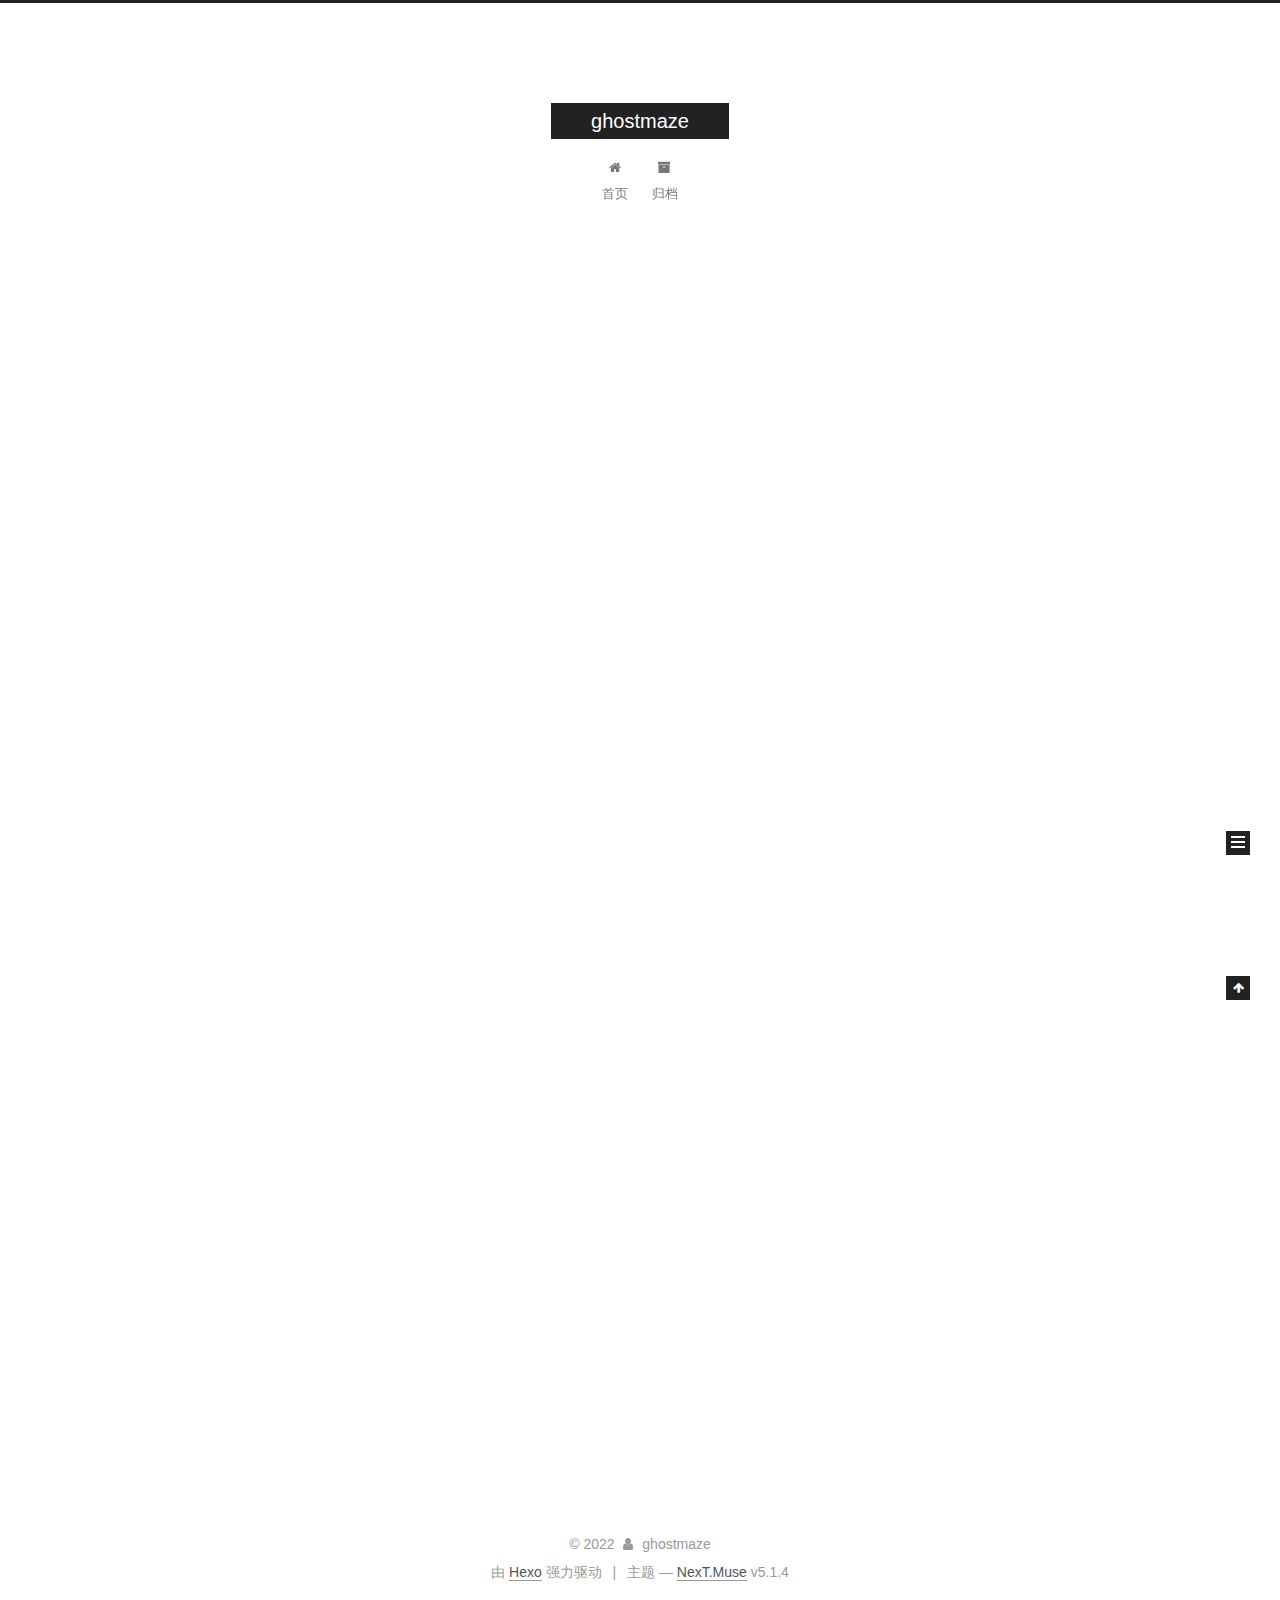
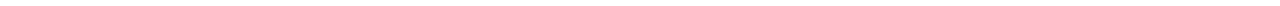
==== index.html @ a9185458 "Site updated: 2022-05-03 22:55:17" ====
<!DOCTYPE html>



  


<html class="theme-next muse use-motion" lang="zh-Hans">
<head>
  <meta charset="UTF-8"/>
<meta http-equiv="X-UA-Compatible" content="IE=edge" />
<meta name="viewport" content="width=device-width, initial-scale=1, maximum-scale=1"/>
<meta name="theme-color" content="#222">









<meta http-equiv="Cache-Control" content="no-transform" />
<meta http-equiv="Cache-Control" content="no-siteapp" />
















  
  
  <link href="/lib/fancybox/source/jquery.fancybox.css?v=2.1.5" rel="stylesheet" type="text/css" />







<link href="/lib/font-awesome/css/font-awesome.min.css?v=4.6.2" rel="stylesheet" type="text/css" />

<link href="/css/main.css?v=5.1.4" rel="stylesheet" type="text/css" />


  <link rel="apple-touch-icon" sizes="180x180" href="/images/apple-touch-icon-next.png?v=5.1.4">


  <link rel="icon" type="image/png" sizes="32x32" href="/images/favicon-32x32-next.png?v=5.1.4">


  <link rel="icon" type="image/png" sizes="16x16" href="/images/favicon-16x16-next.png?v=5.1.4">


  <link rel="mask-icon" href="/images/logo.svg?v=5.1.4" color="#222">





  <meta name="keywords" content="Hexo, NexT" />





  <link rel="alternate" href="/atom.xml" title="ghostmaze" type="application/atom+xml" />






<meta name="description" content="A security researcher(web,app,dapp)">
<meta property="og:type" content="website">
<meta property="og:title" content="ghostmaze">
<meta property="og:url" content="http://ghostmaze.github.io/index.html">
<meta property="og:site_name" content="ghostmaze">
<meta property="og:description" content="A security researcher(web,app,dapp)">
<meta property="og:locale">
<meta property="article:author" content="ghostmaze">
<meta name="twitter:card" content="summary">



<script type="text/javascript" id="hexo.configurations">
  var NexT = window.NexT || {};
  var CONFIG = {
    root: '',
    scheme: 'Muse',
    version: '5.1.4',
    sidebar: {"position":"left","display":"post","offset":12,"b2t":false,"scrollpercent":false,"onmobile":false},
    fancybox: true,
    tabs: true,
    motion: {"enable":true,"async":false,"transition":{"post_block":"fadeIn","post_header":"slideDownIn","post_body":"slideDownIn","coll_header":"slideLeftIn","sidebar":"slideUpIn"}},
    duoshuo: {
      userId: '0',
      author: '博主'
    },
    algolia: {
      applicationID: '',
      apiKey: '',
      indexName: '',
      hits: {"per_page":10},
      labels: {"input_placeholder":"Search for Posts","hits_empty":"We didn't find any results for the search: ${query}","hits_stats":"${hits} results found in ${time} ms"}
    }
  };
</script>



  <link rel="canonical" href="http://ghostmaze.github.io/"/>





  <title>ghostmaze</title>
  








<meta name="generator" content="Hexo 6.1.0"></head>

<body itemscope itemtype="http://schema.org/WebPage" lang="zh-Hans">

  
  
    
  

  <div class="container sidebar-position-left 
  page-home">
    <div class="headband"></div>

    <header id="header" class="header" itemscope itemtype="http://schema.org/WPHeader">
      <div class="header-inner"><div class="site-brand-wrapper">
  <div class="site-meta ">
    

    <div class="custom-logo-site-title">
      <a href="/"  class="brand" rel="start">
        <span class="logo-line-before"><i></i></span>
        <span class="site-title">ghostmaze</span>
        <span class="logo-line-after"><i></i></span>
      </a>
    </div>
      
        <p class="site-subtitle"></p>
      
  </div>

  <div class="site-nav-toggle">
    <button>
      <span class="btn-bar"></span>
      <span class="btn-bar"></span>
      <span class="btn-bar"></span>
    </button>
  </div>
</div>

<nav class="site-nav">
  

  
    <ul id="menu" class="menu">
      
        
        <li class="menu-item menu-item-home">
          <a href="/%20" rel="section">
            
              <i class="menu-item-icon fa fa-fw fa-home"></i> <br />
            
            首页
          </a>
        </li>
      
        
        <li class="menu-item menu-item-archives">
          <a href="/archives/%20" rel="section">
            
              <i class="menu-item-icon fa fa-fw fa-archive"></i> <br />
            
            归档
          </a>
        </li>
      

      
    </ul>
  

  
</nav>



 </div>
    </header>

    <main id="main" class="main">
      <div class="main-inner">
        <div class="content-wrap">
          <div id="content" class="content">
            
  <section id="posts" class="posts-expand">
    
      

  

  
  
  

  <article class="post post-type-normal" itemscope itemtype="http://schema.org/Article">
  
  
  
  <div class="post-block">
    <link itemprop="mainEntityOfPage" href="http://ghostmaze.github.io/2022/05/03/test/">

    <span hidden itemprop="author" itemscope itemtype="http://schema.org/Person">
      <meta itemprop="name" content="">
      <meta itemprop="description" content="">
      <meta itemprop="image" content="/images/avatar.gif">
    </span>

    <span hidden itemprop="publisher" itemscope itemtype="http://schema.org/Organization">
      <meta itemprop="name" content="ghostmaze">
    </span>

    
      <header class="post-header">

        
        
          <h1 class="post-title" itemprop="name headline">
                
                <a class="post-title-link" href="/2022/05/03/test/" itemprop="url">test</a></h1>
        

        <div class="post-meta">
          <span class="post-time">
            
              <span class="post-meta-item-icon">
                <i class="fa fa-calendar-o"></i>
              </span>
              
                <span class="post-meta-item-text">发表于</span>
              
              <time title="创建于" itemprop="dateCreated datePublished" datetime="2022-05-03T22:54:57+08:00">
                2022-05-03
              </time>
            

            

            
          </span>

          

          
            
          

          
          

          

          

          

        </div>
      </header>
    

    
    
    
    <div class="post-body" itemprop="articleBody">

      
      

      
        
          
            
          
        
      
    </div>
    
    
    

    

    

    

    <footer class="post-footer">
      

      

      

      
      
        <div class="post-eof"></div>
      
    </footer>
  </div>
  
  
  
  </article>


    
      

  

  
  
  

  <article class="post post-type-normal" itemscope itemtype="http://schema.org/Article">
  
  
  
  <div class="post-block">
    <link itemprop="mainEntityOfPage" href="http://ghostmaze.github.io/2022/05/03/hello-world/">

    <span hidden itemprop="author" itemscope itemtype="http://schema.org/Person">
      <meta itemprop="name" content="">
      <meta itemprop="description" content="">
      <meta itemprop="image" content="/images/avatar.gif">
    </span>

    <span hidden itemprop="publisher" itemscope itemtype="http://schema.org/Organization">
      <meta itemprop="name" content="ghostmaze">
    </span>

    
      <header class="post-header">

        
        
          <h1 class="post-title" itemprop="name headline">
                
                <a class="post-title-link" href="/2022/05/03/hello-world/" itemprop="url">Hello World</a></h1>
        

        <div class="post-meta">
          <span class="post-time">
            
              <span class="post-meta-item-icon">
                <i class="fa fa-calendar-o"></i>
              </span>
              
                <span class="post-meta-item-text">发表于</span>
              
              <time title="创建于" itemprop="dateCreated datePublished" datetime="2022-05-03T22:23:50+08:00">
                2022-05-03
              </time>
            

            

            
          </span>

          

          
            
          

          
          

          

          

          

        </div>
      </header>
    

    
    
    
    <div class="post-body" itemprop="articleBody">

      
      

      
        
          
            <p>Welcome to <a target="_blank" rel="noopener" href="https://hexo.io/">Hexo</a>! This is your very first post. Check <a target="_blank" rel="noopener" href="https://hexo.io/docs/">documentation</a> for more info. If you get any problems when using Hexo, you can find the answer in <a target="_blank" rel="noopener" href="https://hexo.io/docs/troubleshooting.html">troubleshooting</a> or you can ask me on <a target="_blank" rel="noopener" href="https://github.com/hexojs/hexo/issues">GitHub</a>.</p>
<h2 id="Quick-Start"><a href="#Quick-Start" class="headerlink" title="Quick Start"></a>Quick Start</h2><h3 id="Create-a-new-post"><a href="#Create-a-new-post" class="headerlink" title="Create a new post"></a>Create a new post</h3><figure class="highlight bash"><table><tr><td class="gutter"><pre><span class="line">1</span><br></pre></td><td class="code"><pre><span class="line">$ hexo new <span class="string">&quot;My New Post&quot;</span></span><br></pre></td></tr></table></figure>

<p>More info: <a target="_blank" rel="noopener" href="https://hexo.io/docs/writing.html">Writing</a></p>
<h3 id="Run-server"><a href="#Run-server" class="headerlink" title="Run server"></a>Run server</h3><figure class="highlight bash"><table><tr><td class="gutter"><pre><span class="line">1</span><br></pre></td><td class="code"><pre><span class="line">$ hexo server</span><br></pre></td></tr></table></figure>

<p>More info: <a target="_blank" rel="noopener" href="https://hexo.io/docs/server.html">Server</a></p>
<h3 id="Generate-static-files"><a href="#Generate-static-files" class="headerlink" title="Generate static files"></a>Generate static files</h3><figure class="highlight bash"><table><tr><td class="gutter"><pre><span class="line">1</span><br></pre></td><td class="code"><pre><span class="line">$ hexo generate</span><br></pre></td></tr></table></figure>

<p>More info: <a target="_blank" rel="noopener" href="https://hexo.io/docs/generating.html">Generating</a></p>
<h3 id="Deploy-to-remote-sites"><a href="#Deploy-to-remote-sites" class="headerlink" title="Deploy to remote sites"></a>Deploy to remote sites</h3><figure class="highlight bash"><table><tr><td class="gutter"><pre><span class="line">1</span><br></pre></td><td class="code"><pre><span class="line">$ hexo deploy</span><br></pre></td></tr></table></figure>

<p>More info: <a target="_blank" rel="noopener" href="https://hexo.io/docs/one-command-deployment.html">Deployment</a></p>

          
        
      
    </div>
    
    
    

    

    

    

    <footer class="post-footer">
      

      

      

      
      
        <div class="post-eof"></div>
      
    </footer>
  </div>
  
  
  
  </article>


    
  </section>

  


          </div>
          


          

        </div>
        
          
  
  <div class="sidebar-toggle">
    <div class="sidebar-toggle-line-wrap">
      <span class="sidebar-toggle-line sidebar-toggle-line-first"></span>
      <span class="sidebar-toggle-line sidebar-toggle-line-middle"></span>
      <span class="sidebar-toggle-line sidebar-toggle-line-last"></span>
    </div>
  </div>

  <aside id="sidebar" class="sidebar">
    
    <div class="sidebar-inner">

      

      

      <section class="site-overview-wrap sidebar-panel sidebar-panel-active">
        <div class="site-overview">
          <div class="site-author motion-element" itemprop="author" itemscope itemtype="http://schema.org/Person">
            
              <p class="site-author-name" itemprop="name"></p>
              <p class="site-description motion-element" itemprop="description"></p>
          </div>

          <nav class="site-state motion-element">

            
              <div class="site-state-item site-state-posts">
              
                <a href="/archives/%20%7C%7C%20archive">
              
                  <span class="site-state-item-count">2</span>
                  <span class="site-state-item-name">日志</span>
                </a>
              </div>
            

            

            

          </nav>

          
            <div class="feed-link motion-element">
              <a href="/atom.xml" rel="alternate">
                <i class="fa fa-rss"></i>
                RSS
              </a>
            </div>
          

          

          
          

          
          

          

        </div>
      </section>

      

      

    </div>
  </aside>


        
      </div>
    </main>

    <footer id="footer" class="footer">
      <div class="footer-inner">
        <div class="copyright">&copy; <span itemprop="copyrightYear">2022</span>
  <span class="with-love">
    <i class="fa fa-user"></i>
  </span>
  <span class="author" itemprop="copyrightHolder">ghostmaze</span>

  
</div>


  <div class="powered-by">由 <a class="theme-link" target="_blank" href="https://hexo.io">Hexo</a> 强力驱动</div>



  <span class="post-meta-divider">|</span>



  <div class="theme-info">主题 &mdash; <a class="theme-link" target="_blank" href="https://github.com/iissnan/hexo-theme-next">NexT.Muse</a> v5.1.4</div>




        







        
      </div>
    </footer>

    
      <div class="back-to-top">
        <i class="fa fa-arrow-up"></i>
        
      </div>
    

    

  </div>

  

<script type="text/javascript">
  if (Object.prototype.toString.call(window.Promise) !== '[object Function]') {
    window.Promise = null;
  }
</script>









  












  
  
    <script type="text/javascript" src="/lib/jquery/index.js?v=2.1.3"></script>
  

  
  
    <script type="text/javascript" src="/lib/fastclick/lib/fastclick.min.js?v=1.0.6"></script>
  

  
  
    <script type="text/javascript" src="/lib/jquery_lazyload/jquery.lazyload.js?v=1.9.7"></script>
  

  
  
    <script type="text/javascript" src="/lib/velocity/velocity.min.js?v=1.2.1"></script>
  

  
  
    <script type="text/javascript" src="/lib/velocity/velocity.ui.min.js?v=1.2.1"></script>
  

  
  
    <script type="text/javascript" src="/lib/fancybox/source/jquery.fancybox.pack.js?v=2.1.5"></script>
  


  


  <script type="text/javascript" src="/js/src/utils.js?v=5.1.4"></script>

  <script type="text/javascript" src="/js/src/motion.js?v=5.1.4"></script>



  
  

  

  


  <script type="text/javascript" src="/js/src/bootstrap.js?v=5.1.4"></script>



  


  




	





  





  












  





  

  

  

  
  

  

  

  

</body>
</html>
---- css/main.css ----
/* normalize.css v3.0.2 | MIT License | git.io/normalize */
html {
  font-family: sans-serif; /* 1 */
  -ms-text-size-adjust: 100%; /* 2 */
  -webkit-text-size-adjust: 100%; /* 2 */
}
body {
  margin: 0;
}
article,
aside,
details,
figcaption,
figure,
footer,
header,
hgroup,
main,
menu,
nav,
section,
summary {
  display: block;
}
audio,
canvas,
progress,
video {
  display: inline-block; /* 1 */
  vertical-align: baseline; /* 2 */
}
audio:not([controls]) {
  display: none;
  height: 0;
}
[hidden],
template {
  display: none;
}
a {
  background-color: transparent;
}
a:active,
a:hover {
  outline: 0;
}
abbr[title] {
  border-bottom: 1px dotted;
}
b,
strong {
  font-weight: bold;
}
dfn {
  font-style: italic;
}
h1 {
  font-size: 2em;
  margin: 0.67em 0;
}
mark {
  background: #ff0;
  color: #000;
}
small {
  font-size: 80%;
}
sub,
sup {
  font-size: 75%;
  line-height: 0;
  position: relative;
  vertical-align: baseline;
}
sup {
  top: -0.5em;
}
sub {
  bottom: -0.25em;
}
img {
  border: 0;
}
svg:not(:root) {
  overflow: hidden;
}
figure {
  margin: 1em 40px;
}
hr {
  -moz-box-sizing: content-box;
  box-sizing: content-box;
  height: 0;
}
pre {
  overflow: auto;
}
code,
kbd,
pre,
samp {
  font-family: monospace, monospace;
  font-size: 1em;
}
button,
input,
optgroup,
select,
textarea {
  color: inherit; /* 1 */
  font: inherit; /* 2 */
  margin: 0; /* 3 */
}
button {
  overflow: visible;
}
button,
select {
  text-transform: none;
}
button,
html input[type="button"],
input[type="reset"],
input[type="submit"] {
  -webkit-appearance: button; /* 2 */
  cursor: pointer; /* 3 */
}
button[disabled],
html input[disabled] {
  cursor: default;
}
button::-moz-focus-inner,
input::-moz-focus-inner {
  border: 0;
  padding: 0;
}
input {
  line-height: normal;
}
input[type="checkbox"],
input[type="radio"] {
  box-sizing: border-box; /* 1 */
  padding: 0; /* 2 */
}
input[type="number"]::-webkit-inner-spin-button,
input[type="number"]::-webkit-outer-spin-button {
  height: auto;
}
input[type="search"] {
  -webkit-appearance: textfield; /* 1 */
  -moz-box-sizing: content-box;
  -webkit-box-sizing: content-box; /* 2 */
  box-sizing: content-box;
}
input[type="search"]::-webkit-search-cancel-button,
input[type="search"]::-webkit-search-decoration {
  -webkit-appearance: none;
}
fieldset {
  border: 1px solid #c0c0c0;
  margin: 0 2px;
  padding: 0.35em 0.625em 0.75em;
}
legend {
  border: 0; /* 1 */
  padding: 0; /* 2 */
}
textarea {
  overflow: auto;
}
optgroup {
  font-weight: bold;
}
table {
  border-collapse: collapse;
  border-spacing: 0;
}
td,
th {
  padding: 0;
}
::selection {
  background: #262a30;
  color: #fff;
}
body {
  position: relative;
  font-family: 'Lato', "PingFang SC", "Microsoft YaHei", sans-serif;
  font-size: 14px;
  line-height: 2;
  color: #555;
  background: #fff;
}
@media (max-width: 767px) {
  body {
    padding-right: 0 !important;
  }
}
@media (min-width: 768px) and (max-width: 991px) {
  body {
    padding-right: 0 !important;
  }
}
@media (min-width: 1600px) {
  body {
    font-size: 16px;
  }
}
h1,
h2,
h3,
h4,
h5,
h6 {
  margin: 0;
  padding: 0;
  font-weight: bold;
  line-height: 1.5;
  font-family: 'Lato', "PingFang SC", "Microsoft YaHei", sans-serif;
}
h2,
h3,
h4,
h5,
h6 {
  margin: 20px 0 15px;
}
h1 {
  font-size: 22px;
}
@media (max-width: 767px) {
  h1 {
    font-size: 18px;
  }
}
h2 {
  font-size: 20px;
}
@media (max-width: 767px) {
  h2 {
    font-size: 16px;
  }
}
h3 {
  font-size: 18px;
}
@media (max-width: 767px) {
  h3 {
    font-size: 14px;
  }
}
h4 {
  font-size: 16px;
}
@media (max-width: 767px) {
  h4 {
    font-size: 12px;
  }
}
h5 {
  font-size: 14px;
}
@media (max-width: 767px) {
  h5 {
    font-size: 10px;
  }
}
h6 {
  font-size: 12px;
}
@media (max-width: 767px) {
  h6 {
    font-size: 8px;
  }
}
p {
  margin: 0 0 20px 0;
}
a {
  color: #555;
  text-decoration: none;
  outline: none;
  border-bottom: 1px solid #999;
  word-wrap: break-word;
}
a:hover {
  color: #222;
  border-bottom-color: #222;
}
blockquote {
  margin: 0;
  padding: 0;
}
img {
  display: block;
  margin: auto;
  max-width: 100%;
  height: auto;
}
hr {
  margin: 40px 0;
  height: 3px;
  border: none;
  background-color: #ddd;
  background-image: repeating-linear-gradient(-45deg, #fff, #fff 4px, transparent 4px, transparent 8px);
}
blockquote {
  padding: 0 15px;
  color: #666;
  border-left: 4px solid #ddd;
}
blockquote cite::before {
  content: "-";
  padding: 0 5px;
}
dt {
  font-weight: 700;
}
dd {
  margin: 0;
  padding: 0;
}
kbd {
  border: 1px solid #ccc;
  border-radius: 0.2em;
  box-shadow: 0.1em 0.1em 0.2em rgba(0,0,0,0.1);
  background-color: #f9f9f9;
  font-family: inherit;
  background-image: -webkit-linear-gradient(top, #eee, #fff, #eee);
  padding: 0.1em 0.3em;
  white-space: nowrap;
}
.text-left {
  text-align: left;
}
.text-center {
  text-align: center;
}
.text-right {
  text-align: right;
}
.text-justify {
  text-align: justify;
}
.text-nowrap {
  white-space: nowrap;
}
.text-lowercase {
  text-transform: lowercase;
}
.text-uppercase {
  text-transform: uppercase;
}
.text-capitalize {
  text-transform: capitalize;
}
.center-block {
  display: block;
  margin-left: auto;
  margin-right: auto;
}
.clearfix:before,
.clearfix:after {
  content: " ";
  display: table;
}
.clearfix:after {
  clear: both;
}
.pullquote {
  width: 45%;
}
.pullquote.left {
  float: left;
  margin-left: 5px;
  margin-right: 10px;
}
.pullquote.right {
  float: right;
  margin-left: 10px;
  margin-right: 5px;
}
.affix.affix.affix {
  position: fixed;
}
.translation {
  margin-top: -20px;
  font-size: 14px;
  color: #999;
}
.scrollbar-measure {
  width: 100px;
  height: 100px;
  overflow: scroll;
  position: absolute;
  top: -9999px;
}
.use-motion .motion-element {
  opacity: 0;
}
table {
  margin: 20px 0;
  width: 100%;
  border-collapse: collapse;
  border-spacing: 0;
  border: 1px solid #ddd;
  font-size: 14px;
  table-layout: fixed;
  word-wrap: break-all;
}
table>tbody>tr:nth-of-type(odd) {
  background-color: #f9f9f9;
}
table>tbody>tr:hover {
  background-color: #f5f5f5;
}
caption,
th,
td {
  padding: 8px;
  text-align: left;
  vertical-align: middle;
  font-weight: normal;
}
th,
td {
  border-bottom: 3px solid #ddd;
  border-right: 1px solid #eee;
}
th {
  padding-bottom: 10px;
  font-weight: 700;
}
td {
  border-bottom-width: 1px;
}
html,
body {
  height: 100%;
}
.container {
  position: relative;
  min-height: 100%;
}
.header-inner {
  margin: 0 auto;
  padding: 100px 0 70px;
  width: 700px;
}
@media (min-width: 1600px) {
  .container .header-inner {
    width: 900px;
  }
}
.main {
  padding-bottom: 150px;
}
.main-inner {
  margin: 0 auto;
  width: 700px;
}
@media (min-width: 1600px) {
  .container .main-inner {
    width: 900px;
  }
}
.footer {
  position: absolute;
  left: 0;
  bottom: 0;
  width: 100%;
  min-height: 50px;
}
.footer-inner {
  box-sizing: border-box;
  margin: 20px auto;
  width: 700px;
}
@media (min-width: 1600px) {
  .container .footer-inner {
    width: 900px;
  }
}
pre,
.highlight {
  overflow: auto;
  margin: 20px 0;
  padding: 0;
  font-size: 13px;
  color: #4d4d4c;
  background: #f7f7f7;
  line-height: 1.6;
}
pre,
code {
  font-family: consolas, Menlo, "PingFang SC", "Microsoft YaHei", monospace;
}
code {
  padding: 2px 4px;
  word-wrap: break-word;
  color: #555;
  background: #eee;
  border-radius: 3px;
  font-size: 13px;
}
pre {
  padding: 10px;
}
pre code {
  padding: 0;
  color: #4d4d4c;
  background: none;
  text-shadow: none;
}
.highlight {
  border-radius: 1px;
}
.highlight pre {
  border: none;
  margin: 0;
  padding: 10px 0;
}
.highlight table {
  margin: 0;
  width: auto;
  border: none;
}
.highlight td {
  border: none;
  padding: 0;
}
.highlight figcaption {
  font-size: 1em;
  color: #4d4d4c;
  line-height: 1em;
  margin-bottom: 1em;
}
.highlight figcaption:before,
.highlight figcaption:after {
  content: " ";
  display: table;
}
.highlight figcaption:after {
  clear: both;
}
.highlight figcaption a {
  float: right;
  color: #4d4d4c;
}
.highlight figcaption a:hover {
  border-bottom-color: #4d4d4c;
}
.highlight .gutter pre {
  padding-left: 10px;
  padding-right: 10px;
  color: #869194;
  text-align: right;
  background-color: #eff2f3;
}
.highlight .code pre {
  width: 100%;
  padding-left: 10px;
  padding-right: 10px;
  background-color: #f7f7f7;
}
.highlight .line {
  height: 20px;
}
.gutter {
  -webkit-user-select: none;
  -moz-user-select: none;
  -ms-user-select: none;
  user-select: none;
}
.gist table {
  width: auto;
}
.gist table td {
  border: none;
}
pre .deletion {
  background: #fdd;
}
pre .addition {
  background: #dfd;
}
pre .meta {
  color: #8959a8;
}
pre .comment {
  color: #8e908c;
}
pre .variable,
pre .attribute,
pre .tag,
pre .regexp,
pre .ruby .constant,
pre .xml .tag .title,
pre .xml .pi,
pre .xml .doctype,
pre .html .doctype,
pre .css .id,
pre .css .class,
pre .css .pseudo {
  color: #c82829;
}
pre .number,
pre .preprocessor,
pre .built_in,
pre .literal,
pre .params,
pre .constant,
pre .command {
  color: #f5871f;
}
pre .ruby .class .title,
pre .css .rules .attribute,
pre .string,
pre .value,
pre .inheritance,
pre .header,
pre .ruby .symbol,
pre .xml .cdata,
pre .special,
pre .number,
pre .formula {
  color: #718c00;
}
pre .title,
pre .css .hexcolor {
  color: #3e999f;
}
pre .function,
pre .python .decorator,
pre .python .title,
pre .ruby .function .title,
pre .ruby .title .keyword,
pre .perl .sub,
pre .javascript .title,
pre .coffeescript .title {
  color: #4271ae;
}
pre .keyword,
pre .javascript .function {
  color: #8959a8;
}
.full-image.full-image.full-image.full-image {
  border: none;
  max-width: 100%;
  width: auto;
  margin: 20px auto 25px;
}
@media (min-width: 992px) {
  .full-image.full-image.full-image.full-image {
    max-width: none;
    width: 110%;
    margin: 25px -5%;
  }
}
.blockquote-center,
.page-home .post-type-quote blockquote,
.page-post-detail .post-type-quote blockquote {
  position: relative;
  margin: 40px 0;
  padding: 0;
  border-left: none;
  text-align: center;
}
.blockquote-center::before,
.page-home .post-type-quote blockquote::before,
.page-post-detail .post-type-quote blockquote::before,
.blockquote-center::after,
.page-home .post-type-quote blockquote::after,
.page-post-detail .post-type-quote blockquote::after {
  position: absolute;
  content: ' ';
  display: block;
  width: 100%;
  height: 24px;
  opacity: 0.2;
  background-repeat: no-repeat;
  background-position: 0 -6px;
  background-size: 22px 22px;
}
.blockquote-center::before,
.page-home .post-type-quote blockquote::before,
.page-post-detail .post-type-quote blockquote::before {
  top: -20px;
  background-image: url("../images/quote-l.svg");
  border-top: 1px solid #ccc;
}
.blockquote-center::after,
.page-home .post-type-quote blockquote::after,
.page-post-detail .post-type-quote blockquote::after {
  bottom: -20px;
  background-image: url("../images/quote-r.svg");
  border-bottom: 1px solid #ccc;
  background-position: 100% 8px;
}
.blockquote-center p,
.page-home .post-type-quote blockquote p,
.page-post-detail .post-type-quote blockquote p,
.blockquote-center div,
.page-home .post-type-quote blockquote div,
.page-post-detail .post-type-quote blockquote div {
  text-align: center;
}
.post .post-body .group-picture img {
  box-sizing: border-box;
  padding: 0 3px;
  border: none;
}
.post .group-picture-row {
  overflow: hidden;
  margin-top: 6px;
}
.post .group-picture-row:first-child {
  margin-top: 0;
}
.post .group-picture-column {
  float: left;
}
.page-post-detail .post-body .group-picture-column {
  float: none;
  margin-top: 10px;
  width: auto !important;
}
.page-post-detail .post-body .group-picture-column img {
  margin: 0 auto;
}
.page-archive .group-picture-container {
  overflow: hidden;
}
.page-archive .group-picture-row {
  float: left;
}
.page-archive .group-picture-row:first-child {
  margin-top: 6px;
}
.page-archive .group-picture-column {
  max-width: 150px;
  max-height: 150px;
}
.post-body .note {
  position: relative;
  padding: 15px;
  margin-bottom: 20px;
  border: 1px solid #eee;
  border-left-width: 5px;
  border-radius: 3px;
}
.post-body .note h2,
.post-body .note h3,
.post-body .note h4,
.post-body .note h5,
.post-body .note h6 {
  margin-top: 0;
  margin-bottom: 0;
  border-bottom: initial;
  padding-top: 0 !important;
}
.post-body .note p:first-child,
.post-body .note ul:first-child,
.post-body .note ol:first-child,
.post-body .note table:first-child,
.post-body .note pre:first-child,
.post-body .note blockquote:first-child {
  margin-top: 0;
}
.post-body .note p:last-child,
.post-body .note ul:last-child,
.post-body .note ol:last-child,
.post-body .note table:last-child,
.post-body .note pre:last-child,
.post-body .note blockquote:last-child {
  margin-bottom: 0;
}
.post-body .note.default {
  border-left-color: #777;
}
.post-body .note.default h2,
.post-body .note.default h3,
.post-body .note.default h4,
.post-body .note.default h5,
.post-body .note.default h6 {
  color: #777;
}
.post-body .note.primary {
  border-left-color: #6f42c1;
}
.post-body .note.primary h2,
.post-body .note.primary h3,
.post-body .note.primary h4,
.post-body .note.primary h5,
.post-body .note.primary h6 {
  color: #6f42c1;
}
.post-body .note.info {
  border-left-color: #428bca;
}
.post-body .note.info h2,
.post-body .note.info h3,
.post-body .note.info h4,
.post-body .note.info h5,
.post-body .note.info h6 {
  color: #428bca;
}
.post-body .note.success {
  border-left-color: #5cb85c;
}
.post-body .note.success h2,
.post-body .note.success h3,
.post-body .note.success h4,
.post-body .note.success h5,
.post-body .note.success h6 {
  color: #5cb85c;
}
.post-body .note.warning {
  border-left-color: #f0ad4e;
}
.post-body .note.warning h2,
.post-body .note.warning h3,
.post-body .note.warning h4,
.post-body .note.warning h5,
.post-body .note.warning h6 {
  color: #f0ad4e;
}
.post-body .note.danger {
  border-left-color: #d9534f;
}
.post-body .note.danger h2,
.post-body .note.danger h3,
.post-body .note.danger h4,
.post-body .note.danger h5,
.post-body .note.danger h6 {
  color: #d9534f;
}
.post-body .label {
  display: inline;
  padding: 0 2px;
  white-space: nowrap;
}
.post-body .label.default {
  background-color: #f0f0f0;
}
.post-body .label.primary {
  background-color: #efe6f7;
}
.post-body .label.info {
  background-color: #e5f2f8;
}
.post-body .label.success {
  background-color: #e7f4e9;
}
.post-body .label.warning {
  background-color: #fcf6e1;
}
.post-body .label.danger {
  background-color: #fae8eb;
}
.post-body .tabs {
  position: relative;
  display: block;
  margin-bottom: 20px;
  padding-top: 10px;
}
.post-body .tabs ul.nav-tabs {
  margin: 0;
  padding: 0;
  display: flex;
  margin-bottom: -1px;
}
@media (max-width: 413px) {
  .post-body .tabs ul.nav-tabs {
    display: block;
    margin-bottom: 5px;
  }
}
.post-body .tabs ul.nav-tabs li.tab {
  list-style-type: none !important;
  margin: 0 0.25em 0 0;
  border-top: 3px solid transparent;
  border-left: 1px solid transparent;
  border-right: 1px solid transparent;
}
@media (max-width: 413px) {
  .post-body .tabs ul.nav-tabs li.tab {
    margin: initial;
    border-top: 1px solid transparent;
    border-left: 3px solid transparent;
    border-right: 1px solid transparent;
    border-bottom: 1px solid transparent;
  }
}
.post-body .tabs ul.nav-tabs li.tab a {
  outline: 0;
  border-bottom: initial;
  display: block;
  line-height: 1.8em;
  padding: 0.25em 0.75em;
  transition-duration: 0.2s;
  transition-timing-function: ease-out;
  transition-delay: 0s;
}
.post-body .tabs ul.nav-tabs li.tab a i {
  width: 1.285714285714286em;
}
.post-body .tabs ul.nav-tabs li.tab.active {
  border-top: 3px solid #fc6423;
  border-left: 1px solid #ddd;
  border-right: 1px solid #ddd;
  background-color: #fff;
}
@media (max-width: 413px) {
  .post-body .tabs ul.nav-tabs li.tab.active {
    border-top: 1px solid #ddd;
    border-left: 3px solid #fc6423;
    border-right: 1px solid #ddd;
    border-bottom: 1px solid #ddd;
  }
}
.post-body .tabs ul.nav-tabs li.tab.active a {
  cursor: default;
  color: #555;
}
.post-body .tabs .tab-content {
  background-color: #fff;
}
.post-body .tabs .tab-content .tab-pane {
  border: 1px solid #ddd;
  padding: 20px 20px 0 20px;
}
.post-body .tabs .tab-content .tab-pane:not(.active) {
  display: none !important;
}
.post-body .tabs .tab-content .tab-pane.active {
  display: block !important;
}
.btn {
  display: inline-block;
  padding: 0 20px;
  font-size: 14px;
  color: #fff;
  background: #222;
  border: 2px solid #222;
  text-decoration: none;
  border-radius: 0;
  transition-property: background-color;
  transition-duration: 0.2s;
  transition-timing-function: ease-in-out;
  transition-delay: 0s;
  line-height: 2;
}
.btn:hover {
  border-color: #222;
  color: #222;
  background: #fff;
}
.btn +.btn {
  margin: 0 0 8px 8px;
}
.btn .fa-fw {
  width: 1.285714285714286em;
  text-align: left;
}
.btn-bar {
  display: block;
  width: 22px;
  height: 2px;
  background: #555;
  border-radius: 1px;
}
.btn-bar+.btn-bar {
  margin-top: 4px;
}
.pagination {
  margin: 120px 0 40px;
  text-align: center;
  border-top: 1px solid #eee;
}
.page-number-basic,
.pagination .prev,
.pagination .next,
.pagination .page-number,
.pagination .space {
  display: inline-block;
  position: relative;
  top: -1px;
  margin: 0 10px;
  padding: 0 11px;
}
@media (max-width: 767px) {
  .page-number-basic,
  .pagination .prev,
  .pagination .next,
  .pagination .page-number,
  .pagination .space {
    margin: 0 5px;
  }
}
.pagination .prev,
.pagination .next,
.pagination .page-number {
  border-bottom: 0;
  border-top: 1px solid #eee;
  transition-property: border-color;
  transition-duration: 0.2s;
  transition-timing-function: ease-in-out;
  transition-delay: 0s;
}
.pagination .prev:hover,
.pagination .next:hover,
.pagination .page-number:hover {
  border-top-color: #222;
}
.pagination .space {
  padding: 0;
  margin: 0;
}
.pagination .prev {
  margin-left: 0;
}
.pagination .next {
  margin-right: 0;
}
.pagination .page-number.current {
  color: #fff;
  background: #ccc;
  border-top-color: #ccc;
}
@media (max-width: 767px) {
  .pagination {
    border-top: none;
  }
  .pagination .prev,
  .pagination .next,
  .pagination .page-number {
    margin-bottom: 10px;
    border-top: 0;
    border-bottom: 1px solid #eee;
    padding: 0 10px;
  }
  .pagination .prev:hover,
  .pagination .next:hover,
  .pagination .page-number:hover {
    border-bottom-color: #222;
  }
}
.comments {
  margin: 60px 20px 0;
}
.tag-cloud {
  text-align: center;
}
.tag-cloud a {
  display: inline-block;
  margin: 10px;
}
.back-to-top {
  box-sizing: border-box;
  position: fixed;
  bottom: -100px;
  right: 30px;
  z-index: 1050;
  padding: 0 6px;
  width: 24px;
  background: #222;
  font-size: 12px;
  opacity: 1;
  color: #fff;
  cursor: pointer;
  text-align: center;
  -webkit-transform: translateZ(0);
  transition-property: bottom;
  transition-duration: 0.2s;
  transition-timing-function: ease-in-out;
  transition-delay: 0s;
}
@media (min-width: 768px) and (max-width: 991px) {
  .back-to-top {
    display: none !important;
  }
}
@media (max-width: 767px) {
  .back-to-top {
    display: none !important;
  }
}
.back-to-top.back-to-top-on {
  bottom: 19px;
}
.header {
  background: transparent;
}
.header-inner {
  position: relative;
}
.headband {
  height: 3px;
  background: #222;
}
.site-meta {
  margin: 0;
  text-align: center;
}
@media (max-width: 767px) {
  .site-meta {
    text-align: center;
  }
}
.brand {
  position: relative;
  display: inline-block;
  padding: 0 40px;
  color: #fff;
  background: #222;
  border-bottom: none;
}
.brand:hover {
  color: #fff;
}
.logo {
  display: inline-block;
  margin-right: 5px;
  line-height: 36px;
  vertical-align: top;
}
.site-title {
  display: inline-block;
  vertical-align: top;
  line-height: 36px;
  font-size: 20px;
  font-weight: normal;
  font-family: 'Lato', "PingFang SC", "Microsoft YaHei", sans-serif;
}
.site-subtitle {
  margin-top: 10px;
  font-size: 13px;
  color: #999;
}
.use-motion .brand {
  opacity: 0;
}
.use-motion .logo,
.use-motion .site-title,
.use-motion .site-subtitle {
  opacity: 0;
  position: relative;
  top: -10px;
}
.site-nav-toggle {
  display: none;
  position: absolute;
  top: 10px;
  left: 10px;
}
@media (max-width: 767px) {
  .site-nav-toggle {
    display: block;
  }
}
.site-nav-toggle button {
  margin-top: 2px;
  padding: 9px 10px;
  background: transparent;
  border: none;
}
@media (max-width: 767px) {
  .site-nav {
    display: none;
    margin: 0 -10px;
    padding: 0 10px;
    clear: both;
    border-top: 1px solid #ddd;
  }
}
@media (min-width: 768px) and (max-width: 991px) {
  .site-nav {
    display: block !important;
  }
}
@media (min-width: 992px) {
  .site-nav {
    display: block !important;
  }
}
.menu {
  margin-top: 20px;
  padding-left: 0;
  text-align: center;
}
.menu .menu-item {
  display: inline-block;
  margin: 0 10px;
  list-style: none;
}
@media screen and (max-width: 767px) {
  .menu .menu-item {
    margin-top: 10px;
  }
}
.menu .menu-item a {
  display: block;
  font-size: 13px;
  line-height: inherit;
  border-bottom: 1px solid transparent;
  transition-property: border-color;
  transition-duration: 0.2s;
  transition-timing-function: ease-in-out;
  transition-delay: 0s;
}
.menu .menu-item a:hover {
  border-bottom-color: #222;
}
.menu .menu-item .fa {
  margin-right: 5px;
}
.use-motion .menu-item {
  opacity: 0;
}
.post-body {
  font-family: 'Lato', "PingFang SC", "Microsoft YaHei", sans-serif;
}
@media (max-width: 767px) {
  .post-body {
    word-break: break-word;
  }
}
.post-body .fancybox img {
  display: block !important;
  margin: 0 auto;
  cursor: pointer;
  cursor: zoom-in;
  cursor: -webkit-zoom-in;
}
.post-body .image-caption,
.post-body .figure .caption {
  margin: -20px auto 15px;
  text-align: center;
  font-size: 14px;
  color: #999;
  font-weight: bold;
  line-height: 1;
}
.post-sticky-flag {
  display: inline-block;
  font-size: 16px;
  -ms-transform: rotate(30deg);
  -webkit-transform: rotate(30deg);
  -moz-transform: rotate(30deg);
  -ms-transform: rotate(30deg);
  -o-transform: rotate(30deg);
  transform: rotate(30deg);
}
.use-motion .post-block,
.use-motion .pagination,
.use-motion .comments {
  opacity: 0;
}
.use-motion .post-header {
  opacity: 0;
}
.use-motion .post-body {
  opacity: 0;
}
.use-motion .collection-title {
  opacity: 0;
}
.posts-expand {
  padding-top: 40px;
}
@media (max-width: 767px) {
  .posts-expand {
    margin: 0 20px;
  }
  .post-body pre .gutter pre {
    padding-right: 10px;
  }
  .post-body .highlight {
    margin-left: 0px;
    margin-right: 0px;
    padding: 0;
  }
  .post-body .highlight .gutter pre {
    padding-right: 10px;
  }
}
@media (min-width: 992px) {
  .posts-expand .post-body {
    text-align: justify;
  }
}
.posts-expand .post-body h2,
.posts-expand .post-body h3,
.posts-expand .post-body h4,
.posts-expand .post-body h5,
.posts-expand .post-body h6 {
  padding-top: 10px;
}
.posts-expand .post-body h2 .header-anchor,
.posts-expand .post-body h3 .header-anchor,
.posts-expand .post-body h4 .header-anchor,
.posts-expand .post-body h5 .header-anchor,
.posts-expand .post-body h6 .header-anchor {
  float: right;
  margin-left: 10px;
  color: #ccc;
  border-bottom-style: none;
  visibility: hidden;
}
.posts-expand .post-body h2 .header-anchor:hover,
.posts-expand .post-body h3 .header-anchor:hover,
.posts-expand .post-body h4 .header-anchor:hover,
.posts-expand .post-body h5 .header-anchor:hover,
.posts-expand .post-body h6 .header-anchor:hover {
  color: inherit;
}
.posts-expand .post-body h2:hover .header-anchor,
.posts-expand .post-body h3:hover .header-anchor,
.posts-expand .post-body h4:hover .header-anchor,
.posts-expand .post-body h5:hover .header-anchor,
.posts-expand .post-body h6:hover .header-anchor {
  visibility: visible;
}
.posts-expand .post-body ul li {
  list-style: circle;
}
.posts-expand .post-body img {
  box-sizing: border-box;
  margin: auto;
  padding: 3px;
  border: 1px solid #ddd;
}
.posts-expand .post-body .fancybox img {
  margin: 0 auto 25px;
}
@media (max-width: 767px) {
  .posts-collapse {
    margin: 0 20px;
  }
  .posts-collapse .post-title,
  .posts-collapse .post-meta {
    display: block;
    width: auto;
    text-align: left;
  }
}
.posts-collapse {
  position: relative;
  z-index: 1010;
  margin-left: 55px;
}
.posts-collapse::after {
  content: " ";
  position: absolute;
  top: 20px;
  left: 0;
  margin-left: -2px;
  width: 4px;
  height: 100%;
  background: #f5f5f5;
  z-index: -1;
}
@media (max-width: 767px) {
  .posts-collapse {
    margin: 0 20px;
  }
}
.posts-collapse .collection-title {
  position: relative;
  margin: 60px 0;
}
.posts-collapse .collection-title h1,
.posts-collapse .collection-title h2 {
  margin-left: 20px;
}
.posts-collapse .collection-title small {
  color: #bbb;
  margin-left: 5px;
}
.posts-collapse .collection-title::before {
  content: " ";
  position: absolute;
  left: 0;
  top: 50%;
  margin-left: -4px;
  margin-top: -4px;
  width: 8px;
  height: 8px;
  background: #bbb;
  border-radius: 50%;
}
.posts-collapse .post {
  margin: 30px 0;
}
.posts-collapse .post-header {
  position: relative;
  transition-duration: 0.2s;
  transition-timing-function: ease-in-out;
  transition-delay: 0s;
  transition-property: border;
  border-bottom: 1px dashed #ccc;
}
.posts-collapse .post-header::before {
  content: " ";
  position: absolute;
  left: 0;
  top: 12px;
  width: 6px;
  height: 6px;
  margin-left: -4px;
  background: #bbb;
  border-radius: 50%;
  border: 1px solid #fff;
  transition-duration: 0.2s;
  transition-timing-function: ease-in-out;
  transition-delay: 0s;
  transition-property: background;
}
.posts-collapse .post-header:hover {
  border-bottom-color: #666;
}
.posts-collapse .post-header:hover::before {
  background: #222;
}
.posts-collapse .post-meta {
  position: absolute;
  font-size: 12px;
  left: 20px;
  top: 5px;
}
.posts-collapse .post-comments-count {
  display: none;
}
.posts-collapse .post-title {
  margin-left: 60px;
  font-size: 16px;
  font-weight: normal;
  line-height: inherit;
}
.posts-collapse .post-title::after {
  margin-left: 3px;
  opacity: 0.6;
}
.posts-collapse .post-title a {
  color: #666;
  border-bottom: none;
}
.page-home .post-type-quote .post-header,
.page-post-detail .post-type-quote .post-header,
.page-home .post-type-quote .post-tags,
.page-post-detail .post-type-quote .post-tags {
  display: none;
}
.posts-expand .post-title {
  text-align: center;
  word-break: break-word;
  font-weight: 400;
}
.posts-expand .post-title-link {
  display: inline-block;
  position: relative;
  color: #555;
  border-bottom: none;
  line-height: 1.2;
  vertical-align: top;
}
.posts-expand .post-title-link::before {
  content: "";
  position: absolute;
  width: 100%;
  height: 2px;
  bottom: 0;
  left: 0;
  background-color: #000;
  visibility: hidden;
  -webkit-transform: scaleX(0);
  -moz-transform: scaleX(0);
  -ms-transform: scaleX(0);
  -o-transform: scaleX(0);
  transform: scaleX(0);
  transition-duration: 0.2s;
  transition-timing-function: ease-in-out;
  transition-delay: 0s;
}
.posts-expand .post-title-link:hover::before {
  visibility: visible;
  -webkit-transform: scaleX(1);
  -moz-transform: scaleX(1);
  -ms-transform: scaleX(1);
  -o-transform: scaleX(1);
  transform: scaleX(1);
}
.posts-expand .post-title-link .fa {
  font-size: 16px;
}
.posts-expand .post-meta {
  margin: 3px 0 60px 0;
  color: #999;
  font-family: 'Lato', "PingFang SC", "Microsoft YaHei", sans-serif;
  font-size: 12px;
  text-align: center;
}
.posts-expand .post-meta .post-category-list {
  display: inline-block;
  margin: 0;
  padding: 3px;
}
.posts-expand .post-meta .post-category-list-link {
  color: #999;
}
.posts-expand .post-meta .post-description {
  font-size: 14px;
  margin-top: 2px;
}
.post-meta-divider {
  margin: 0 0.5em;
}
.post-meta-item-icon {
  margin-right: 3px;
}
@media (min-width: 768px) and (max-width: 991px) {
  .post-meta-item-icon {
    display: inline-block;
  }
}
@media (max-width: 767px) {
  .post-meta-item-icon {
    display: inline-block;
  }
}
@media (min-width: 768px) and (max-width: 991px) {
  .post-meta-item-text {
    display: none;
  }
}
@media (max-width: 767px) {
  .post-meta-item-text {
    display: none;
  }
}
@media (max-width: 767px) {
  .posts-expand .post-comments-count {
    display: none;
  }
}
.post-button {
  margin-top: 40px;
}
.posts-expand .post-tags {
  margin-top: 40px;
  text-align: center;
}
.posts-expand .post-tags a {
  display: inline-block;
  margin-right: 10px;
  font-size: 13px;
}
.post-nav {
  display: table;
  margin-top: 15px;
  width: 100%;
  border-top: 1px solid #eee;
}
.post-nav-divider {
  display: table-cell;
  width: 10%;
}
.post-nav-item {
  display: table-cell;
  padding: 10px 0 0 0;
  width: 45%;
  vertical-align: top;
}
.post-nav-item a {
  position: relative;
  display: block;
  line-height: 25px;
  font-size: 14px;
  color: #555;
  border-bottom: none;
}
.post-nav-item a:hover {
  color: #222;
  border-bottom: none;
}
.post-nav-item a:active {
  top: 2px;
}
.post-nav-item .fa {
  position: absolute;
  top: 8px;
  left: 0;
  font-size: 12px;
}
.post-nav-next a {
  padding-left: 15px;
}
.post-nav-prev {
  text-align: right;
}
.post-nav-prev a {
  padding-right: 15px;
}
.post-nav-prev .fa {
  right: 0;
  left: auto;
}
.posts-expand .post-eof {
  display: block;
  margin: 80px auto 60px;
  width: 8%;
  height: 1px;
  background: #ccc;
  text-align: center;
}
.post:last-child .post-eof.post-eof.post-eof {
  display: none;
}
.post-gallery {
  display: table;
  table-layout: fixed;
  width: 100%;
  border-collapse: separate;
}
.post-gallery-row {
  display: table-row;
}
.post-gallery .post-gallery-img {
  display: table-cell;
  text-align: center;
  vertical-align: middle;
  border: none;
}
.post-gallery .post-gallery-img img {
  max-width: 100%;
  max-height: 100%;
  border: none;
}
.fancybox-close,
.fancybox-close:hover {
  border: none;
}
.rtl.post-body p,
.rtl.post-body a,
.rtl.post-body h1,
.rtl.post-body h2,
.rtl.post-body h3,
.rtl.post-body h4,
.rtl.post-body h5,
.rtl.post-body h6,
.rtl.post-body li,
.rtl.post-body ul,
.rtl.post-body ol {
  direction: rtl;
  font-family: UKIJ Ekran;
}
.rtl.post-title {
  font-family: UKIJ Ekran;
}
.sidebar {
  position: fixed;
  right: 0;
  top: 0;
  bottom: 0;
  width: 0;
  z-index: 1040;
  box-shadow: inset 0 2px 6px #000;
  background: #222;
  -webkit-transform: translateZ(0);
}
.sidebar a {
  color: #999;
  border-bottom-color: #555;
}
.sidebar a:hover {
  color: #eee;
}
@media (min-width: 768px) and (max-width: 991px) {
  .sidebar {
    display: none !important;
  }
}
@media (max-width: 767px) {
  .sidebar {
    display: none !important;
  }
}
.sidebar-inner {
  position: relative;
  padding: 20px 10px;
  color: #999;
  text-align: center;
}
.site-overview-wrap {
  overflow: hidden;
}
.site-overview {
  overflow-y: auto;
  overflow-x: hidden;
}
.sidebar-toggle {
  position: fixed;
  right: 30px;
  bottom: 45px;
  width: 14px;
  height: 14px;
  padding: 5px;
  background: #222;
  line-height: 0;
  z-index: 1050;
  cursor: pointer;
  -webkit-transform: translateZ(0);
}
@media (min-width: 768px) and (max-width: 991px) {
  .sidebar-toggle {
    display: none !important;
  }
}
@media (max-width: 767px) {
  .sidebar-toggle {
    display: none !important;
  }
}
.sidebar-toggle-line {
  position: relative;
  display: inline-block;
  vertical-align: top;
  height: 2px;
  width: 100%;
  background: #fff;
  margin-top: 3px;
}
.sidebar-toggle-line:first-child {
  margin-top: 0;
}
.site-author-image {
  display: block;
  margin: 0 auto;
  padding: 2px;
  max-width: 96px;
  height: auto;
  border: 2px solid #333;
}
.site-author-name {
  margin: 5px 0 0;
  text-align: center;
  color: #f5f5f5;
  font-weight: normal;
}
.site-description {
  margin-top: 5px;
  text-align: center;
  font-size: 14px;
  color: #999;
}
.site-state {
  overflow: hidden;
  line-height: 1.4;
  white-space: nowrap;
  text-align: center;
}
.site-state-item {
  display: inline-block;
  padding: 0 15px;
  border-left: 1px solid #333;
}
.site-state-item:first-child {
  border-left: none;
}
.site-state-item a {
  border-bottom: none;
}
.site-state-item-count {
  display: block;
  text-align: center;
  color: inherit;
  font-weight: 600;
  font-size: 18px;
}
.site-state-item-name {
  font-size: 13px;
  color: inherit;
}
.feed-link {
  margin-top: 20px;
}
.feed-link a {
  display: inline-block;
  padding: 0 15px;
  color: #fc6423;
  border: 1px solid #fc6423;
  border-radius: 4px;
}
.feed-link a i {
  color: #fc6423;
  font-size: 14px;
}
.feed-link a:hover {
  color: #fff;
  background: #fc6423;
}
.feed-link a:hover i {
  color: #fff;
}
.links-of-author {
  margin-top: 20px;
}
.links-of-author a {
  display: inline-block;
  vertical-align: middle;
  margin-right: 10px;
  margin-bottom: 10px;
  border-bottom-color: #555;
  font-size: 13px;
}
.links-of-author a:before {
  display: inline-block;
  vertical-align: middle;
  margin-right: 3px;
  content: " ";
  width: 4px;
  height: 4px;
  border-radius: 50%;
  background: #fffb11;
}
.links-of-blogroll {
  font-size: 13px;
}
.links-of-blogroll-title {
  margin-top: 20px;
  font-size: 14px;
  font-weight: 600;
}
.links-of-blogroll-list {
  margin: 0;
  padding: 0;
  list-style: none;
}
.links-of-blogroll-item {
  padding: 2px 10px;
}
.links-of-blogroll-item a {
  max-width: 280px;
  box-sizing: border-box;
  display: inline-block;
  overflow: hidden;
  white-space: nowrap;
  text-overflow: ellipsis;
}
.sidebar-nav {
  margin: 0 0 20px;
  padding-left: 0;
}
.sidebar-nav li {
  display: inline-block;
  cursor: pointer;
  border-bottom: 1px solid transparent;
  font-size: 14px;
  color: #555;
}
.sidebar-nav li:hover {
  color: #f5f5f5;
}
.page-post-detail .sidebar-nav-toc {
  padding: 0 5px;
}
.page-post-detail .sidebar-nav-overview {
  margin-left: 10px;
}
.sidebar-nav .sidebar-nav-active {
  color: #87daff;
  border-bottom-color: #87daff;
}
.sidebar-nav .sidebar-nav-active:hover {
  color: #87daff;
}
.sidebar-panel {
  display: none;
}
.sidebar-panel-active {
  display: block;
}
.post-toc-empty {
  font-size: 14px;
  color: #666;
}
.post-toc-wrap {
  overflow: hidden;
}
.post-toc {
  overflow: auto;
}
.post-toc ol {
  margin: 0;
  padding: 0 2px 5px 10px;
  text-align: left;
  list-style: none;
  font-size: 14px;
}
.post-toc ol > ol {
  padding-left: 0;
}
.post-toc ol a {
  transition-duration: 0.2s;
  transition-timing-function: ease-in-out;
  transition-delay: 0s;
  transition-property: all;
  color: #999;
  border-bottom-color: #555;
}
.post-toc ol a:hover {
  color: #ccc;
  border-bottom-color: #ccc;
}
.post-toc .nav-item {
  overflow: hidden;
  text-overflow: ellipsis;
  text-align: justify;
  white-space: nowrap;
  line-height: 1.8;
}
.post-toc .nav .nav-child {
  display: none;
}
.post-toc .nav .active > .nav-child {
  display: block;
}
.post-toc .nav .active-current > .nav-child {
  display: block;
}
.post-toc .nav .active-current > .nav-child > .nav-item {
  display: block;
}
.post-toc .nav .active > a {
  color: #87daff;
  border-bottom-color: #87daff;
}
.post-toc .nav .active-current > a {
  color: #87daff;
}
.post-toc .nav .active-current > a:hover {
  color: #87daff;
}
.footer {
  font-size: 14px;
  color: #999;
}
.footer img {
  border: none;
}
.footer-inner {
  text-align: center;
}
.with-love {
  display: inline-block;
  margin: 0 5px;
}
.powered-by,
.theme-info {
  display: inline-block;
}
.cc-license {
  margin-top: 10px;
  text-align: center;
}
.cc-license .cc-opacity {
  opacity: 0.7;
  border-bottom: none;
}
.cc-license .cc-opacity:hover {
  opacity: 0.9;
}
.cc-license img {
  display: inline-block;
}
.theme-next #ds-thread #ds-reset {
  color: #555;
}
.theme-next #ds-thread #ds-reset .ds-replybox {
  margin-bottom: 30px;
}
.theme-next #ds-thread #ds-reset .ds-replybox .ds-avatar,
.theme-next #ds-reset .ds-avatar img {
  box-shadow: none;
}
.theme-next #ds-thread #ds-reset .ds-textarea-wrapper {
  border-color: #c7d4e1;
  background: none;
  border-top-right-radius: 3px;
  border-top-left-radius: 3px;
}
.theme-next #ds-thread #ds-reset .ds-textarea-wrapper textarea {
  height: 60px;
}
.theme-next #ds-reset .ds-rounded-top {
  border-radius: 0;
}
.theme-next #ds-thread #ds-reset .ds-post-toolbar {
  box-sizing: border-box;
  border: 1px solid #c7d4e1;
  background: #f6f8fa;
}
.theme-next #ds-thread #ds-reset .ds-post-options {
  height: 40px;
  border: none;
  background: none;
}
.theme-next #ds-thread #ds-reset .ds-toolbar-buttons {
  top: 11px;
}
.theme-next #ds-thread #ds-reset .ds-sync {
  top: 5px;
}
.theme-next #ds-thread #ds-reset .ds-post-button {
  top: 4px;
  right: 5px;
  width: 90px;
  height: 30px;
  border: 1px solid #c5ced7;
  border-radius: 3px;
  background-image: linear-gradient(#fbfbfc, #f5f7f9);
  color: #60676d;
}
.theme-next #ds-thread #ds-reset .ds-post-button:hover {
  background-position: 0 -30px;
  color: #60676d;
}
.theme-next #ds-thread #ds-reset .ds-comments-info {
  padding: 10px 0;
}
.theme-next #ds-thread #ds-reset .ds-sort {
  display: none;
}
.theme-next #ds-thread #ds-reset li.ds-tab a.ds-current {
  border: none;
  background: #f6f8fa;
  color: #60676d;
}
.theme-next #ds-thread #ds-reset li.ds-tab a.ds-current:hover {
  background-color: #e9f0f7;
  color: #60676d;
}
.theme-next #ds-thread #ds-reset li.ds-tab a {
  border-radius: 2px;
  padding: 5px;
}
.theme-next #ds-thread #ds-reset .ds-login-buttons p {
  color: #999;
  line-height: 36px;
}
.theme-next #ds-thread #ds-reset .ds-login-buttons .ds-service-list li {
  height: 28px;
}
.theme-next #ds-thread #ds-reset .ds-service-list a {
  background: none;
  padding: 5px;
  border: 1px solid;
  border-radius: 3px;
  text-align: center;
}
.theme-next #ds-thread #ds-reset .ds-service-list a:hover {
  color: #fff;
  background: #666;
}
.theme-next #ds-thread #ds-reset .ds-service-list .ds-weibo {
  color: #fc9b00;
  border-color: #fc9b00;
}
.theme-next #ds-thread #ds-reset .ds-service-list .ds-weibo:hover {
  background: #fc9b00;
}
.theme-next #ds-thread #ds-reset .ds-service-list .ds-qq {
  color: #60a3ec;
  border-color: #60a3ec;
}
.theme-next #ds-thread #ds-reset .ds-service-list .ds-qq:hover {
  background: #60a3ec;
}
.theme-next #ds-thread #ds-reset .ds-service-list .ds-renren {
  color: #2e7ac4;
  border-color: #2e7ac4;
}
.theme-next #ds-thread #ds-reset .ds-service-list .ds-renren:hover {
  background: #2e7ac4;
}
.theme-next #ds-thread #ds-reset .ds-service-list .ds-douban {
  color: #37994c;
  border-color: #37994c;
}
.theme-next #ds-thread #ds-reset .ds-service-list .ds-douban:hover {
  background: #37994c;
}
.theme-next #ds-thread #ds-reset .ds-service-list .ds-kaixin {
  color: #fef20d;
  border-color: #fef20d;
}
.theme-next #ds-thread #ds-reset .ds-service-list .ds-kaixin:hover {
  background: #fef20d;
}
.theme-next #ds-thread #ds-reset .ds-service-list .ds-netease {
  color: #f00;
  border-color: #f00;
}
.theme-next #ds-thread #ds-reset .ds-service-list .ds-netease:hover {
  background: #f00;
}
.theme-next #ds-thread #ds-reset .ds-service-list .ds-sohu {
  color: #ffcb05;
  border-color: #ffcb05;
}
.theme-next #ds-thread #ds-reset .ds-service-list .ds-sohu:hover {
  background: #ffcb05;
}
.theme-next #ds-thread #ds-reset .ds-service-list .ds-baidu {
  color: #2831e0;
  border-color: #2831e0;
}
.theme-next #ds-thread #ds-reset .ds-service-list .ds-baidu:hover {
  background: #2831e0;
}
.theme-next #ds-thread #ds-reset .ds-service-list .ds-google {
  color: #166bec;
  border-color: #166bec;
}
.theme-next #ds-thread #ds-reset .ds-service-list .ds-google:hover {
  background: #166bec;
}
.theme-next #ds-thread #ds-reset .ds-service-list .ds-weixin {
  color: #00ce0d;
  border-color: #00ce0d;
}
.theme-next #ds-thread #ds-reset .ds-service-list .ds-weixin:hover {
  background: #00ce0d;
}
.theme-next #ds-thread #ds-reset .ds-service-list .ds-more-services {
  border: none;
}
.theme-next #ds-thread #ds-reset .ds-service-list .ds-more-services:hover {
  background: none;
}
.theme-next #ds-reset .duoshuo-ua-admin {
  display: inline-block;
  color: #f00;
}
.theme-next #ds-reset .duoshuo-ua-platform,
.theme-next #ds-reset .duoshuo-ua-browser {
  color: #ccc;
}
.theme-next #ds-reset .duoshuo-ua-platform .fa,
.theme-next #ds-reset .duoshuo-ua-browser .fa {
  display: inline-block;
  margin-right: 3px;
}
.theme-next #ds-reset .duoshuo-ua-separator {
  display: inline-block;
  margin-left: 5px;
}
.theme-next .this_ua {
  background-color: #ccc !important;
  border-radius: 4px;
  padding: 0 5px !important;
  margin: 1px 1px !important;
  border: 1px solid #bbb !important;
  color: #fff;
  display: inline-block !important;
}
.theme-next .this_ua.admin {
  background-color: #d9534f !important;
  border-color: #d9534f !important;
}
.theme-next .this_ua.platform.iOS,
.theme-next .this_ua.platform.Mac,
.theme-next .this_ua.platform.Windows {
  background-color: #39b3d7 !important;
  border-color: #46b8da !important;
}
.theme-next .this_ua.platform.Linux {
  background-color: #3a3a3a !important;
  border-color: #1f1f1f !important;
}
.theme-next .this_ua.platform.Android {
  background-color: #00c47d !important;
  border-color: #01b171 !important;
}
.theme-next .this_ua.browser.Mobile,
.theme-next .this_ua.browser.Chrome {
  background-color: #5cb85c !important;
  border-color: #4cae4c !important;
}
.theme-next .this_ua.browser.Firefox {
  background-color: #f0ad4e !important;
  border-color: #eea236 !important;
}
.theme-next .this_ua.browser.Maxthon,
.theme-next .this_ua.browser.IE {
  background-color: #428bca !important;
  border-color: #357ebd !important;
}
.theme-next .this_ua.browser.baidu,
.theme-next .this_ua.browser.UCBrowser,
.theme-next .this_ua.browser.Opera {
  background-color: #d9534f !important;
  border-color: #d43f3a !important;
}
.theme-next .this_ua.browser.Android,
.theme-next .this_ua.browser.QQBrowser {
  background-color: #78ace9 !important;
  border-color: #4cae4c !important;
}
.post-spread {
  margin-top: 20px;
  text-align: center;
}
.jiathis_style {
  display: inline-block;
}
.jiathis_style a {
  border: none;
}
.fa {
  font-family: FontAwesome !important;
}
.post-spread {
  margin-top: 20px;
  text-align: center;
}
.bdshare-slide-button-box a {
  border: none;
}
.bdsharebuttonbox {
  display: inline-block;
}
.bdsharebuttonbox a {
  border: none;
}
.local-search-pop-overlay {
  position: fixed;
  width: 100%;
  height: 100%;
  top: 0;
  left: 0;
  z-index: 2080;
  background-color: rgba(0,0,0,0.3);
}
.local-search-popup {
  display: none;
  position: fixed;
  top: 10%;
  left: 50%;
  margin-left: -350px;
  width: 700px;
  height: 80%;
  padding: 0;
  background: #fff;
  color: #333;
  z-index: 9999;
  border-radius: 5px;
}
@media (max-width: 767px) {
  .local-search-popup {
    padding: 0;
    top: 0;
    left: 0;
    margin: 0;
    width: 100%;
    height: 100%;
    border-radius: 0;
  }
}
.local-search-popup ul.search-result-list {
  padding: 0;
  margin: 0 5px;
}
.local-search-popup p.search-result {
  border-bottom: 1px dashed #ccc;
  padding: 5px 0;
}
.local-search-popup a.search-result-title {
  font-weight: bold;
  font-size: 16px;
}
.local-search-popup .search-keyword {
  border-bottom: 1px dashed #f00;
  font-weight: bold;
  color: #f00;
}
.local-search-popup .local-search-header {
  padding: 5px;
  height: 36px;
  background: #f5f5f5;
  border-top-left-radius: 5px;
  border-top-right-radius: 5px;
}
.local-search-popup #local-search-result {
  overflow: auto;
  position: relative;
  padding: 5px 25px;
  height: calc(100% - 55px);
}
.local-search-popup .local-search-input-wrapper {
  display: inline-block;
  width: calc(100% - 90px);
  height: 36px;
  line-height: 36px;
  padding: 0 5px;
}
.local-search-popup .local-search-input-wrapper input {
  padding: 8px 0;
  height: 20px;
  display: block;
  width: 100%;
  outline: none;
  border: none;
  background: transparent;
  vertical-align: middle;
}
.local-search-popup .search-icon,
.local-search-popup .popup-btn-close {
  display: inline-block;
  font-size: 18px;
  color: #999;
  height: 36px;
  width: 18px;
  padding-left: 10px;
  padding-right: 10px;
}
.local-search-popup .search-icon {
  float: left;
}
.local-search-popup .popup-btn-close {
  border-left: 1px solid #eee;
  float: right;
  cursor: pointer;
}
.local-search-popup #no-result {
  position: absolute;
  left: 50%;
  top: 50%;
  -webkit-transform: translate(-50%, -50%);
  -webkit-transform: translate(-50%, -50%);
  -moz-transform: translate(-50%, -50%);
  -ms-transform: translate(-50%, -50%);
  -o-transform: translate(-50%, -50%);
  transform: translate(-50%, -50%);
  color: #ccc;
}
.site-uv,
.site-pv,
.page-pv {
  display: inline-block;
}
.site-uv .busuanzi-value,
.site-pv .busuanzi-value,
.page-pv .busuanzi-value {
  margin: 0 5px;
}
.site-uv {
  margin-right: 10px;
}
.site-uv::after {
  content: "|";
  padding-left: 10px;
}
.page-archive .archive-page-counter {
  position: relative;
  top: 3px;
  left: 20px;
}
@media (max-width: 767px) {
  .page-archive .archive-page-counter {
    top: 5px;
  }
}
.page-archive .posts-collapse .archive-move-on {
  position: absolute;
  top: 11px;
  left: 0;
  margin-left: -6px;
  width: 10px;
  height: 10px;
  opacity: 0.5;
  background: #555;
  border: 1px solid #fff;
  border-radius: 50%;
}
.category-all-page .category-all-title {
  text-align: center;
}
.category-all-page .category-all {
  margin-top: 20px;
}
.category-all-page .category-list {
  margin: 0;
  padding: 0;
  list-style: none;
}
.category-all-page .category-list-item {
  margin: 5px 10px;
}
.category-all-page .category-list-count {
  color: #bbb;
}
.category-all-page .category-list-count:before {
  display: inline;
  content: " (";
}
.category-all-page .category-list-count:after {
  display: inline;
  content: ") ";
}
.category-all-page .category-list-child {
  padding-left: 10px;
}
#schedule ul#event-list {
  padding-left: 30px;
}
#schedule ul#event-list hr {
  margin: 20px 0 45px 0 !important;
  background: #222;
}
#schedule ul#event-list hr:after {
  display: inline-block;
  content: 'NOW';
  background: #222;
  color: #fff;
  font-weight: bold;
  text-align: right;
  padding: 0 5px;
}
#schedule ul#event-list li.event {
  margin: 20px 0px;
  background: #f9f9f9;
  padding-left: 10px;
  min-height: 40px;
}
#schedule ul#event-list li.event h2.event-summary {
  margin: 0;
  padding-bottom: 3px;
}
#schedule ul#event-list li.event h2.event-summary:before {
  display: inline-block;
  font-family: FontAwesome;
  font-size: 8px;
  content: '\f111';
  vertical-align: middle;
  margin-right: 25px;
  color: #bbb;
}
#schedule ul#event-list li.event span.event-relative-time {
  display: inline-block;
  font-size: 12px;
  font-weight: 400;
  padding-left: 12px;
  color: #bbb;
}
#schedule ul#event-list li.event span.event-details {
  display: block;
  color: #bbb;
  margin-left: 56px;
  padding-top: 3px;
  padding-bottom: 6px;
  text-indent: -24px;
  line-height: 18px;
}
#schedule ul#event-list li.event span.event-details:before {
  text-indent: 0;
  display: inline-block;
  width: 14px;
  font-family: FontAwesome;
  text-align: center;
  margin-right: 9px;
  color: #bbb;
}
#schedule ul#event-list li.event span.event-details.event-location:before {
  content: '\f041';
}
#schedule ul#event-list li.event span.event-details.event-duration:before {
  content: '\f017';
}
#schedule ul#event-list li.event-past {
  background: #fcfcfc;
}
#schedule ul#event-list li.event-past > * {
  opacity: 0.6;
}
#schedule ul#event-list li.event-past h2.event-summary {
  color: #bbb;
}
#schedule ul#event-list li.event-past h2.event-summary:before {
  color: #dfdfdf;
}
#schedule ul#event-list li.event-now {
  background: #222;
  color: #fff;
  padding: 15px 0 15px 10px;
}
#schedule ul#event-list li.event-now h2.event-summary:before {
  -webkit-transform: scale(1.2);
  -moz-transform: scale(1.2);
  -ms-transform: scale(1.2);
  -o-transform: scale(1.2);
  transform: scale(1.2);
  color: #fff;
  animation: dot-flash 1s alternate infinite ease-in-out;
}
#schedule ul#event-list li.event-now * {
  color: #fff !important;
}
@-moz-keyframes dot-flash {
  from {
    opacity: 1;
    -webkit-transform: scale(1.1);
    -moz-transform: scale(1.1);
    -ms-transform: scale(1.1);
    -o-transform: scale(1.1);
    transform: scale(1.1);
  }
  to {
    opacity: 0;
    -webkit-transform: scale(1);
    -moz-transform: scale(1);
    -ms-transform: scale(1);
    -o-transform: scale(1);
    transform: scale(1);
  }
}
@-webkit-keyframes dot-flash {
  from {
    opacity: 1;
    -webkit-transform: scale(1.1);
    -moz-transform: scale(1.1);
    -ms-transform: scale(1.1);
    -o-transform: scale(1.1);
    transform: scale(1.1);
  }
  to {
    opacity: 0;
    -webkit-transform: scale(1);
    -moz-transform: scale(1);
    -ms-transform: scale(1);
    -o-transform: scale(1);
    transform: scale(1);
  }
}
@-o-keyframes dot-flash {
  from {
    opacity: 1;
    -webkit-transform: scale(1.1);
    -moz-transform: scale(1.1);
    -ms-transform: scale(1.1);
    -o-transform: scale(1.1);
    transform: scale(1.1);
  }
  to {
    opacity: 0;
    -webkit-transform: scale(1);
    -moz-transform: scale(1);
    -ms-transform: scale(1);
    -o-transform: scale(1);
    transform: scale(1);
  }
}
@keyframes dot-flash {
  from {
    opacity: 1;
    -webkit-transform: scale(1.1);
    -moz-transform: scale(1.1);
    -ms-transform: scale(1.1);
    -o-transform: scale(1.1);
    transform: scale(1.1);
  }
  to {
    opacity: 0;
    -webkit-transform: scale(1);
    -moz-transform: scale(1);
    -ms-transform: scale(1);
    -o-transform: scale(1);
    transform: scale(1);
  }
}
.page-post-detail .sidebar-toggle-line {
  background: #87daff;
}
.page-post-detail .comments {
  overflow: hidden;
}
@media (max-width: 767px) {
  .header-inner,
  .container .main-inner,
  .footer-inner {
    width: auto;
  }
}
embed {
  display: block;
  margin: 0px auto 25px auto;
}
.custom-logo .site-meta-headline {
  text-align: center;
}
.custom-logo .brand {
  background: none;
}
.custom-logo .site-title {
  margin: 10px auto 0;
  font-size: 24px;
  color: #222;
}
.custom-logo .site-title a {
  border: none;
}
.custom-logo-image {
  margin: 0 auto;
  padding: 5px;
  max-width: 150px;
  background: #fff;
}
@media (max-width: 767px) {
  .site-nav {
    position: absolute;
    left: 0;
    top: 52px;
    margin: 0;
    width: 100%;
    padding: 0;
    background: #fff;
    border-bottom: 1px solid #ddd;
    z-index: 1030;
  }
}
@media (max-width: 767px) {
  .menu {
    text-align: left;
  }
}
@media (max-width: 767px) {
  .menu .menu-item {
    display: block;
    margin: 0 10px;
    vertical-align: top;
  }
}
@media (max-width: 767px) {
  .menu .menu-item br {
    display: none;
  }
}
@media (max-width: 767px) {
  .menu .menu-item a {
    padding: 5px 10px;
  }
}
.menu .menu-item .fa {
  margin-right: 0;
}
.site-search form {
  display: none;
}
.links-of-blogroll-inline .links-of-blogroll-item {
  display: inline-block;
}
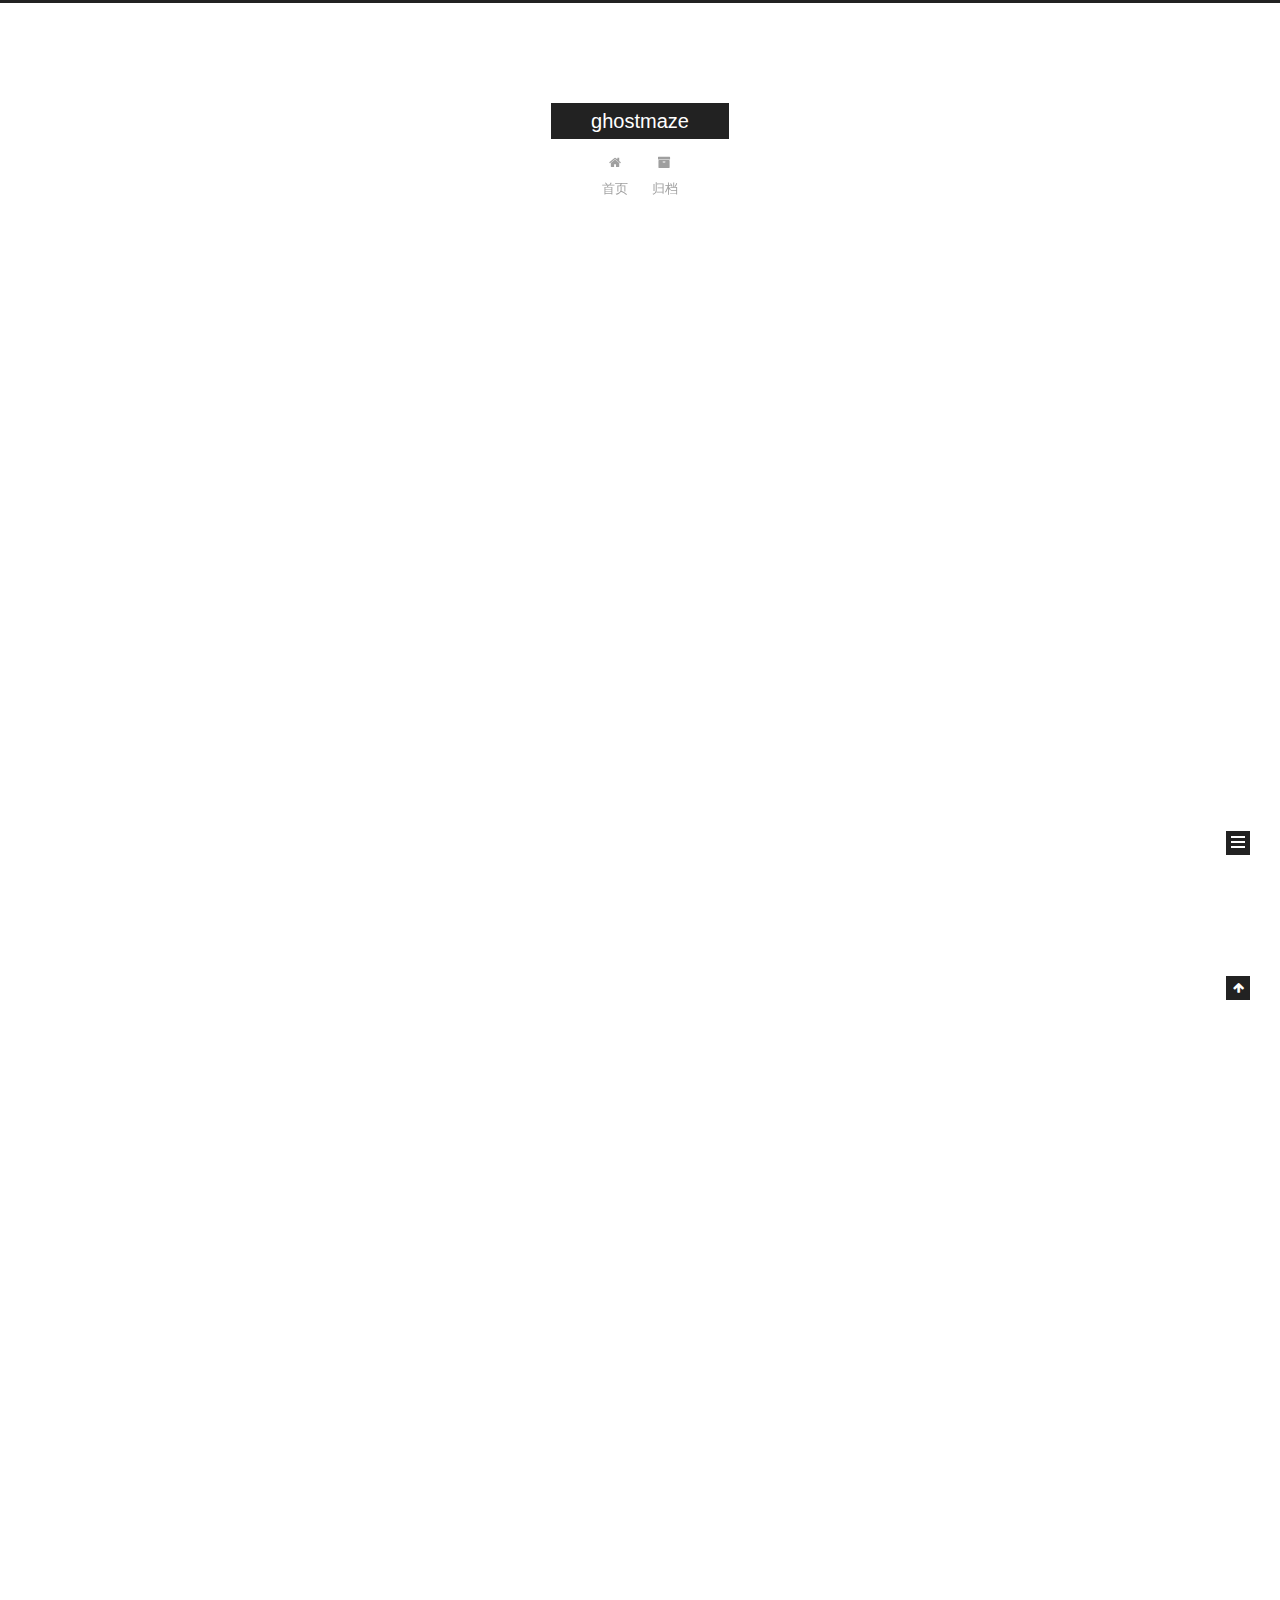
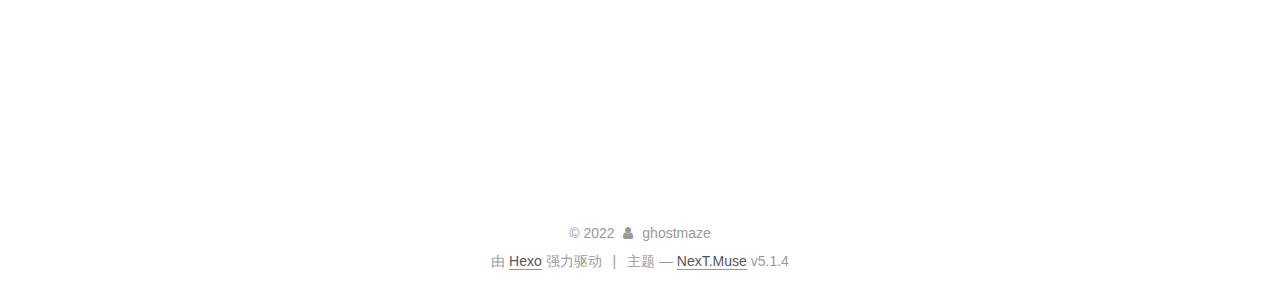
==== commit c766263f: "Site updated: 2022-05-05 10:42:49" ====
--- a/index.html
+++ b/index.html
@@ -233,6 +233,126 @@
   
   
   <div class="post-block">
+    <link itemprop="mainEntityOfPage" href="http://ghostmaze.github.io/2022/05/05/about/">
+
+    <span hidden itemprop="author" itemscope itemtype="http://schema.org/Person">
+      <meta itemprop="name" content="">
+      <meta itemprop="description" content="">
+      <meta itemprop="image" content="/images/avatar.gif">
+    </span>
+
+    <span hidden itemprop="publisher" itemscope itemtype="http://schema.org/Organization">
+      <meta itemprop="name" content="ghostmaze">
+    </span>
+
+    
+      <header class="post-header">
+
+        
+        
+          <h1 class="post-title" itemprop="name headline">
+                
+                <a class="post-title-link" href="/2022/05/05/about/" itemprop="url">about</a></h1>
+        
+
+        <div class="post-meta">
+          <span class="post-time">
+            
+              <span class="post-meta-item-icon">
+                <i class="fa fa-calendar-o"></i>
+              </span>
+              
+                <span class="post-meta-item-text">发表于</span>
+              
+              <time title="创建于" itemprop="dateCreated datePublished" datetime="2022-05-05T10:41:35+08:00">
+                2022-05-05
+              </time>
+            
+
+            
+
+            
+          </span>
+
+          
+
+          
+            
+          
+
+          
+          
+
+          
+
+          
+
+          
+
+        </div>
+      </header>
+    
+
+    
+    
+    
+    <div class="post-body" itemprop="articleBody">
+
+      
+      
+
+      
+        
+          
+            <p>ghostmaze:web,app,blockchian</p>
+
+          
+        
+      
+    </div>
+    
+    
+    
+
+    
+
+    
+
+    
+
+    <footer class="post-footer">
+      
+
+      
+
+      
+
+      
+      
+        <div class="post-eof"></div>
+      
+    </footer>
+  </div>
+  
+  
+  
+  </article>
+
+
+    
+      
+
+  
+
+  
+  
+  
+
+  <article class="post post-type-normal" itemscope itemtype="http://schema.org/Article">
+  
+  
+  
+  <div class="post-block">
     <link itemprop="mainEntityOfPage" href="http://ghostmaze.github.io/2022/05/03/test/">
 
     <span hidden itemprop="author" itemscope itemtype="http://schema.org/Person">
@@ -517,7 +637,7 @@
               
                 <a href="/archives/%20%7C%7C%20archive">
               
-                  <span class="site-state-item-count">2</span>
+                  <span class="site-state-item-count">3</span>
                   <span class="site-state-item-name">日志</span>
                 </a>
               </div>
--- a/css/main.css
+++ b/css/main.css
@@ -1822,7 +1822,7 @@
   width: 4px;
   height: 4px;
   border-radius: 50%;
-  background: #fffb11;
+  background: #aaff82;
 }
 .links-of-blogroll {
   font-size: 13px;
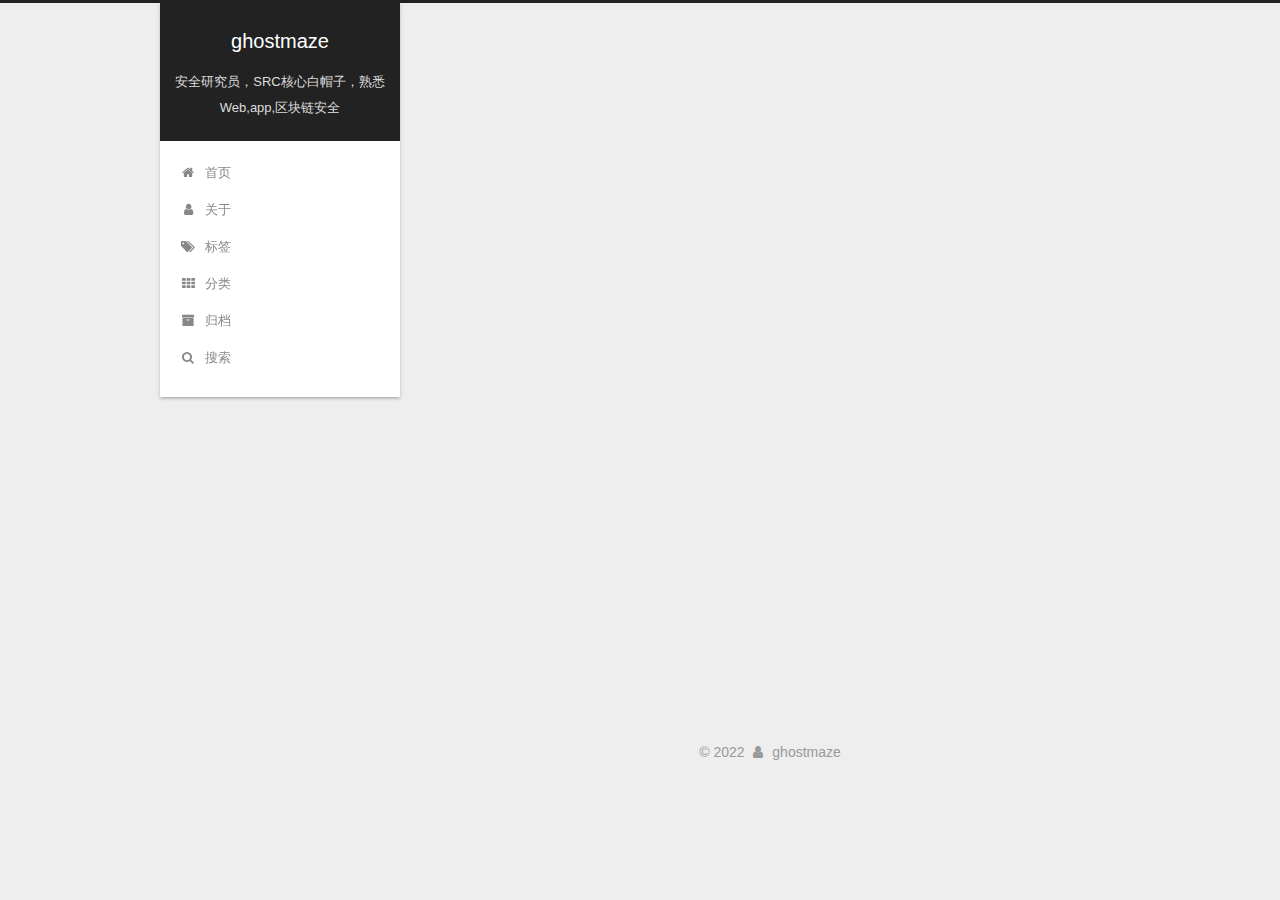
==== commit 7c90cd58: "Site updated: 2022-05-05 15:17:26" ====
--- a/index.html
+++ b/index.html
@@ -5,7 +5,7 @@
   
 
 
-<html class="theme-next muse use-motion" lang="zh-Hans">
+<html class="theme-next gemini use-motion" lang="zh-Hans">
 <head>
   <meta charset="UTF-8"/>
 <meta http-equiv="X-UA-Compatible" content="IE=edge" />
@@ -89,6 +89,7 @@
 <meta property="og:description" content="A security researcher(web,app,dapp)">
 <meta property="og:locale">
 <meta property="article:author" content="ghostmaze">
+<meta property="article:tag" content="sec">
 <meta name="twitter:card" content="summary">
 
 
@@ -97,7 +98,7 @@
   var NexT = window.NexT || {};
   var CONFIG = {
     root: '',
-    scheme: 'Muse',
+    scheme: 'Gemini',
     version: '5.1.4',
     sidebar: {"position":"left","display":"post","offset":12,"b2t":false,"scrollpercent":false,"onmobile":false},
     fancybox: true,
@@ -161,7 +162,7 @@
       </a>
     </div>
       
-        <p class="site-subtitle"></p>
+        <p class="site-subtitle">安全研究员，SRC核心白帽子，熟悉Web,app,区块链安全</p>
       
   </div>
 
@@ -191,6 +192,36 @@
         </li>
       
         
+        <li class="menu-item menu-item-about">
+          <a href="/about/%20" rel="section">
+            
+              <i class="menu-item-icon fa fa-fw fa-user"></i> <br />
+            
+            关于
+          </a>
+        </li>
+      
+        
+        <li class="menu-item menu-item-tags">
+          <a href="/tags/%20" rel="section">
+            
+              <i class="menu-item-icon fa fa-fw fa-tags"></i> <br />
+            
+            标签
+          </a>
+        </li>
+      
+        
+        <li class="menu-item menu-item-categories">
+          <a href="/categories/%20" rel="section">
+            
+              <i class="menu-item-icon fa fa-fw fa-th"></i> <br />
+            
+            分类
+          </a>
+        </li>
+      
+        
         <li class="menu-item menu-item-archives">
           <a href="/archives/%20" rel="section">
             
@@ -202,9 +233,43 @@
       
 
       
+        <li class="menu-item menu-item-search">
+          
+            <a href="javascript:;" class="popup-trigger">
+          
+            
+              <i class="menu-item-icon fa fa-search fa-fw"></i> <br />
+            
+            搜索
+          </a>
+        </li>
+      
     </ul>
   
 
+  
+    <div class="site-search">
+      
+  <div class="popup search-popup local-search-popup">
+  <div class="local-search-header clearfix">
+    <span class="search-icon">
+      <i class="fa fa-search"></i>
+    </span>
+    <span class="popup-btn-close">
+      <i class="fa fa-times-circle"></i>
+    </span>
+    <div class="local-search-input-wrapper">
+      <input autocomplete="off"
+             placeholder="搜索..." spellcheck="false"
+             type="text" id="local-search-input">
+    </div>
+  </div>
+  <div id="local-search-result"></div>
+</div>
+
+
+
+    </div>
   
 </nav>
 
@@ -233,12 +298,12 @@
   
   
   <div class="post-block">
-    <link itemprop="mainEntityOfPage" href="http://ghostmaze.github.io/2022/05/05/about/">
+    <link itemprop="mainEntityOfPage" href="http://ghostmaze.github.io/2022/05/05/Notional-Double-Counting-Free-Collateral-%E5%88%86%E6%9E%90%E5%92%8C%E5%A4%8D%E7%8E%B0/">
 
     <span hidden itemprop="author" itemscope itemtype="http://schema.org/Person">
       <meta itemprop="name" content="">
       <meta itemprop="description" content="">
-      <meta itemprop="image" content="/images/avatar.gif">
+      <meta itemprop="image" content="/images/avatar.jpg">
     </span>
 
     <span hidden itemprop="publisher" itemscope itemtype="http://schema.org/Organization">
@@ -252,7 +317,7 @@
         
           <h1 class="post-title" itemprop="name headline">
                 
-                <a class="post-title-link" href="/2022/05/05/about/" itemprop="url">about</a></h1>
+                <a class="post-title-link" href="/2022/05/05/Notional-Double-Counting-Free-Collateral-%E5%88%86%E6%9E%90%E5%92%8C%E5%A4%8D%E7%8E%B0/" itemprop="url">Notional Double Counting Free Collateral分析和复现</a></h1>
         
 
         <div class="post-meta">
@@ -264,7 +329,7 @@
               
                 <span class="post-meta-item-text">发表于</span>
               
-              <time title="创建于" itemprop="dateCreated datePublished" datetime="2022-05-05T10:41:35+08:00">
+              <time title="创建于" itemprop="dateCreated datePublished" datetime="2022-05-05T11:40:35+08:00">
                 2022-05-05
               </time>
             
@@ -303,261 +368,14 @@
 
       
         
-          
-            <p>ghostmaze:web,app,blockchian</p>
-
-          
-        
-      
-    </div>
-    
-    
-    
-
-    
-
-    
-
-    
-
-    <footer class="post-footer">
-      
-
-      
-
-      
-
-      
-      
-        <div class="post-eof"></div>
-      
-    </footer>
-  </div>
-  
-  
-  
-  </article>
-
-
-    
-      
-
-  
-
-  
-  
-  
-
-  <article class="post post-type-normal" itemscope itemtype="http://schema.org/Article">
-  
-  
-  
-  <div class="post-block">
-    <link itemprop="mainEntityOfPage" href="http://ghostmaze.github.io/2022/05/03/test/">
-
-    <span hidden itemprop="author" itemscope itemtype="http://schema.org/Person">
-      <meta itemprop="name" content="">
-      <meta itemprop="description" content="">
-      <meta itemprop="image" content="/images/avatar.gif">
-    </span>
-
-    <span hidden itemprop="publisher" itemscope itemtype="http://schema.org/Organization">
-      <meta itemprop="name" content="ghostmaze">
-    </span>
-
-    
-      <header class="post-header">
-
-        
-        
-          <h1 class="post-title" itemprop="name headline">
-                
-                <a class="post-title-link" href="/2022/05/03/test/" itemprop="url">test</a></h1>
-        
-
-        <div class="post-meta">
-          <span class="post-time">
-            
-              <span class="post-meta-item-icon">
-                <i class="fa fa-calendar-o"></i>
-              </span>
-              
-                <span class="post-meta-item-text">发表于</span>
-              
-              <time title="创建于" itemprop="dateCreated datePublished" datetime="2022-05-03T22:54:57+08:00">
-                2022-05-03
-              </time>
-            
-
-            
-
-            
-          </span>
-
-          
-
-          
-            
-          
-
-          
-          
-
-          
-
-          
-
-          
-
-        </div>
-      </header>
-    
-
-    
-    
-    
-    <div class="post-body" itemprop="articleBody">
-
-      
-      
-
-      
-        
-          
-            
-          
-        
-      
-    </div>
-    
-    
-    
-
-    
-
-    
-
-    
-
-    <footer class="post-footer">
-      
-
-      
-
-      
-
-      
-      
-        <div class="post-eof"></div>
-      
-    </footer>
-  </div>
-  
-  
-  
-  </article>
-
-
-    
-      
-
-  
-
-  
-  
-  
-
-  <article class="post post-type-normal" itemscope itemtype="http://schema.org/Article">
-  
-  
-  
-  <div class="post-block">
-    <link itemprop="mainEntityOfPage" href="http://ghostmaze.github.io/2022/05/03/hello-world/">
-
-    <span hidden itemprop="author" itemscope itemtype="http://schema.org/Person">
-      <meta itemprop="name" content="">
-      <meta itemprop="description" content="">
-      <meta itemprop="image" content="/images/avatar.gif">
-    </span>
-
-    <span hidden itemprop="publisher" itemscope itemtype="http://schema.org/Organization">
-      <meta itemprop="name" content="ghostmaze">
-    </span>
-
-    
-      <header class="post-header">
-
-        
-        
-          <h1 class="post-title" itemprop="name headline">
-                
-                <a class="post-title-link" href="/2022/05/03/hello-world/" itemprop="url">Hello World</a></h1>
-        
-
-        <div class="post-meta">
-          <span class="post-time">
-            
-              <span class="post-meta-item-icon">
-                <i class="fa fa-calendar-o"></i>
-              </span>
-              
-                <span class="post-meta-item-text">发表于</span>
-              
-              <time title="创建于" itemprop="dateCreated datePublished" datetime="2022-05-03T22:23:50+08:00">
-                2022-05-03
-              </time>
-            
-
-            
-
-            
-          </span>
-
-          
-
-          
-            
-          
-
-          
-          
-
-          
-
-          
-
-          
-
-        </div>
-      </header>
-    
-
-    
-    
-    
-    <div class="post-body" itemprop="articleBody">
-
-      
-      
-
-      
-        
-          
-            <p>Welcome to <a target="_blank" rel="noopener" href="https://hexo.io/">Hexo</a>! This is your very first post. Check <a target="_blank" rel="noopener" href="https://hexo.io/docs/">documentation</a> for more info. If you get any problems when using Hexo, you can find the answer in <a target="_blank" rel="noopener" href="https://hexo.io/docs/troubleshooting.html">troubleshooting</a> or you can ask me on <a target="_blank" rel="noopener" href="https://github.com/hexojs/hexo/issues">GitHub</a>.</p>
-<h2 id="Quick-Start"><a href="#Quick-Start" class="headerlink" title="Quick Start"></a>Quick Start</h2><h3 id="Create-a-new-post"><a href="#Create-a-new-post" class="headerlink" title="Create a new post"></a>Create a new post</h3><figure class="highlight bash"><table><tr><td class="gutter"><pre><span class="line">1</span><br></pre></td><td class="code"><pre><span class="line">$ hexo new <span class="string">&quot;My New Post&quot;</span></span><br></pre></td></tr></table></figure>
-
-<p>More info: <a target="_blank" rel="noopener" href="https://hexo.io/docs/writing.html">Writing</a></p>
-<h3 id="Run-server"><a href="#Run-server" class="headerlink" title="Run server"></a>Run server</h3><figure class="highlight bash"><table><tr><td class="gutter"><pre><span class="line">1</span><br></pre></td><td class="code"><pre><span class="line">$ hexo server</span><br></pre></td></tr></table></figure>
-
-<p>More info: <a target="_blank" rel="noopener" href="https://hexo.io/docs/server.html">Server</a></p>
-<h3 id="Generate-static-files"><a href="#Generate-static-files" class="headerlink" title="Generate static files"></a>Generate static files</h3><figure class="highlight bash"><table><tr><td class="gutter"><pre><span class="line">1</span><br></pre></td><td class="code"><pre><span class="line">$ hexo generate</span><br></pre></td></tr></table></figure>
-
-<p>More info: <a target="_blank" rel="noopener" href="https://hexo.io/docs/generating.html">Generating</a></p>
-<h3 id="Deploy-to-remote-sites"><a href="#Deploy-to-remote-sites" class="headerlink" title="Deploy to remote sites"></a>Deploy to remote sites</h3><figure class="highlight bash"><table><tr><td class="gutter"><pre><span class="line">1</span><br></pre></td><td class="code"><pre><span class="line">$ hexo deploy</span><br></pre></td></tr></table></figure>
-
-<p>More info: <a target="_blank" rel="noopener" href="https://hexo.io/docs/one-command-deployment.html">Deployment</a></p>
-
-          
+          Notional Double Counting Free Collateral漏洞分析, 简单说来就是一个固定周期，固定利率的借贷池，主要支持Borrow,lend以及Provide Liquidity的功能。在notional v2中有一个free collateral的概念,根据你的free collateral的计算的值可以借贷出相应价值的代币，而这个漏洞就是在free collateral的计算上出现了问题，导致可以双重计数问题...
+          <!--noindex-->
+          <div class="post-button text-center">
+            <a class="btn" href="/2022/05/05/Notional-Double-Counting-Free-Collateral-%E5%88%86%E6%9E%90%E5%92%8C%E5%A4%8D%E7%8E%B0/">
+              阅读全文 &raquo;
+            </a>
+          </div>
+          <!--/noindex-->
         
       
     </div>
@@ -626,6 +444,10 @@
         <div class="site-overview">
           <div class="site-author motion-element" itemprop="author" itemscope itemtype="http://schema.org/Person">
             
+              <img class="site-author-image" itemprop="image"
+                src="/images/avatar.jpg"
+                alt="" />
+            
               <p class="site-author-name" itemprop="name"></p>
               <p class="site-description motion-element" itemprop="description"></p>
           </div>
@@ -637,7 +459,7 @@
               
                 <a href="/archives/%20%7C%7C%20archive">
               
-                  <span class="site-state-item-count">3</span>
+                  <span class="site-state-item-count">1</span>
                   <span class="site-state-item-name">日志</span>
                 </a>
               </div>
@@ -645,6 +467,15 @@
 
             
 
+            
+              
+              
+              <div class="site-state-item site-state-tags">
+                <a href="/tags/index.html">
+                  <span class="site-state-item-count">2</span>
+                  <span class="site-state-item-name">标签</span>
+                </a>
+              </div>
             
 
           </nav>
@@ -658,6 +489,22 @@
             </div>
           
 
+          
+            <div class="links-of-author motion-element">
+                
+                  <span class="links-of-author-item">
+                    <a href="mailto:ghostmazew@gmail.com" target="_blank" title="E-Mail">
+                      
+                        <i class="fa fa-fw fa-envelope"></i>E-Mail</a>
+                  </span>
+                
+                  <span class="links-of-author-item">
+                    <a href="https://twitter.com/183Rikimaru" target="_blank" title="Twitter">
+                      
+                        <i class="fa fa-fw fa-twitter"></i>Twitter</a>
+                  </span>
+                
+            </div>
           
 
           
@@ -695,19 +542,6 @@
 </div>
 
 
-  <div class="powered-by">由 <a class="theme-link" target="_blank" href="https://hexo.io">Hexo</a> 强力驱动</div>
-
-
-
-  <span class="post-meta-divider">|</span>
-
-
-
-  <div class="theme-info">主题 &mdash; <a class="theme-link" target="_blank" href="https://github.com/iissnan/hexo-theme-next">NexT.Muse</a> v5.1.4</div>
-
-
-
-
         
 
 
@@ -803,6 +637,13 @@
   
   
 
+
+  <script type="text/javascript" src="/js/src/affix.js?v=5.1.4"></script>
+
+  <script type="text/javascript" src="/js/src/schemes/pisces.js?v=5.1.4"></script>
+
+
+
   
 
   
@@ -846,6 +687,323 @@
 
 
   
+
+  <script type="text/javascript">
+    // Popup Window;
+    var isfetched = false;
+    var isXml = true;
+    // Search DB path;
+    var search_path = "search.xml";
+    if (search_path.length === 0) {
+      search_path = "search.xml";
+    } else if (/json$/i.test(search_path)) {
+      isXml = false;
+    }
+    var path = "/" + search_path;
+    // monitor main search box;
+
+    var onPopupClose = function (e) {
+      $('.popup').hide();
+      $('#local-search-input').val('');
+      $('.search-result-list').remove();
+      $('#no-result').remove();
+      $(".local-search-pop-overlay").remove();
+      $('body').css('overflow', '');
+    }
+
+    function proceedsearch() {
+      $("body")
+        .append('<div class="search-popup-overlay local-search-pop-overlay"></div>')
+        .css('overflow', 'hidden');
+      $('.search-popup-overlay').click(onPopupClose);
+      $('.popup').toggle();
+      var $localSearchInput = $('#local-search-input');
+      $localSearchInput.attr("autocapitalize", "none");
+      $localSearchInput.attr("autocorrect", "off");
+      $localSearchInput.focus();
+    }
+
+    // search function;
+    var searchFunc = function(path, search_id, content_id) {
+      'use strict';
+
+      // start loading animation
+      $("body")
+        .append('<div class="search-popup-overlay local-search-pop-overlay">' +
+          '<div id="search-loading-icon">' +
+          '<i class="fa fa-spinner fa-pulse fa-5x fa-fw"></i>' +
+          '</div>' +
+          '</div>')
+        .css('overflow', 'hidden');
+      $("#search-loading-icon").css('margin', '20% auto 0 auto').css('text-align', 'center');
+
+      $.ajax({
+        url: path,
+        dataType: isXml ? "xml" : "json",
+        async: true,
+        success: function(res) {
+          // get the contents from search data
+          isfetched = true;
+          $('.popup').detach().appendTo('.header-inner');
+          var datas = isXml ? $("entry", res).map(function() {
+            return {
+              title: $("title", this).text(),
+              content: $("content",this).text(),
+              url: $("url" , this).text()
+            };
+          }).get() : res;
+          var input = document.getElementById(search_id);
+          var resultContent = document.getElementById(content_id);
+          var inputEventFunction = function() {
+            var searchText = input.value.trim().toLowerCase();
+            var keywords = searchText.split(/[\s\-]+/);
+            if (keywords.length > 1) {
+              keywords.push(searchText);
+            }
+            var resultItems = [];
+            if (searchText.length > 0) {
+              // perform local searching
+              datas.forEach(function(data) {
+                var isMatch = false;
+                var hitCount = 0;
+                var searchTextCount = 0;
+                var title = data.title.trim();
+                var titleInLowerCase = title.toLowerCase();
+                var content = data.content.trim().replace(/<[^>]+>/g,"");
+                var contentInLowerCase = content.toLowerCase();
+                var articleUrl = decodeURIComponent(data.url);
+                var indexOfTitle = [];
+                var indexOfContent = [];
+                // only match articles with not empty titles
+                if(title != '') {
+                  keywords.forEach(function(keyword) {
+                    function getIndexByWord(word, text, caseSensitive) {
+                      var wordLen = word.length;
+                      if (wordLen === 0) {
+                        return [];
+                      }
+                      var startPosition = 0, position = [], index = [];
+                      if (!caseSensitive) {
+                        text = text.toLowerCase();
+                        word = word.toLowerCase();
+                      }
+                      while ((position = text.indexOf(word, startPosition)) > -1) {
+                        index.push({position: position, word: word});
+                        startPosition = position + wordLen;
+                      }
+                      return index;
+                    }
+
+                    indexOfTitle = indexOfTitle.concat(getIndexByWord(keyword, titleInLowerCase, false));
+                    indexOfContent = indexOfContent.concat(getIndexByWord(keyword, contentInLowerCase, false));
+                  });
+                  if (indexOfTitle.length > 0 || indexOfContent.length > 0) {
+                    isMatch = true;
+                    hitCount = indexOfTitle.length + indexOfContent.length;
+                  }
+                }
+
+                // show search results
+
+                if (isMatch) {
+                  // sort index by position of keyword
+
+                  [indexOfTitle, indexOfContent].forEach(function (index) {
+                    index.sort(function (itemLeft, itemRight) {
+                      if (itemRight.position !== itemLeft.position) {
+                        return itemRight.position - itemLeft.position;
+                      } else {
+                        return itemLeft.word.length - itemRight.word.length;
+                      }
+                    });
+                  });
+
+                  // merge hits into slices
+
+                  function mergeIntoSlice(text, start, end, index) {
+                    var item = index[index.length - 1];
+                    var position = item.position;
+                    var word = item.word;
+                    var hits = [];
+                    var searchTextCountInSlice = 0;
+                    while (position + word.length <= end && index.length != 0) {
+                      if (word === searchText) {
+                        searchTextCountInSlice++;
+                      }
+                      hits.push({position: position, length: word.length});
+                      var wordEnd = position + word.length;
+
+                      // move to next position of hit
+
+                      index.pop();
+                      while (index.length != 0) {
+                        item = index[index.length - 1];
+                        position = item.position;
+                        word = item.word;
+                        if (wordEnd > position) {
+                          index.pop();
+                        } else {
+                          break;
+                        }
+                      }
+                    }
+                    searchTextCount += searchTextCountInSlice;
+                    return {
+                      hits: hits,
+                      start: start,
+                      end: end,
+                      searchTextCount: searchTextCountInSlice
+                    };
+                  }
+
+                  var slicesOfTitle = [];
+                  if (indexOfTitle.length != 0) {
+                    slicesOfTitle.push(mergeIntoSlice(title, 0, title.length, indexOfTitle));
+                  }
+
+                  var slicesOfContent = [];
+                  while (indexOfContent.length != 0) {
+                    var item = indexOfContent[indexOfContent.length - 1];
+                    var position = item.position;
+                    var word = item.word;
+                    // cut out 100 characters
+                    var start = position - 20;
+                    var end = position + 80;
+                    if(start < 0){
+                      start = 0;
+                    }
+                    if (end < position + word.length) {
+                      end = position + word.length;
+                    }
+                    if(end > content.length){
+                      end = content.length;
+                    }
+                    slicesOfContent.push(mergeIntoSlice(content, start, end, indexOfContent));
+                  }
+
+                  // sort slices in content by search text's count and hits' count
+
+                  slicesOfContent.sort(function (sliceLeft, sliceRight) {
+                    if (sliceLeft.searchTextCount !== sliceRight.searchTextCount) {
+                      return sliceRight.searchTextCount - sliceLeft.searchTextCount;
+                    } else if (sliceLeft.hits.length !== sliceRight.hits.length) {
+                      return sliceRight.hits.length - sliceLeft.hits.length;
+                    } else {
+                      return sliceLeft.start - sliceRight.start;
+                    }
+                  });
+
+                  // select top N slices in content
+
+                  var upperBound = parseInt('1');
+                  if (upperBound >= 0) {
+                    slicesOfContent = slicesOfContent.slice(0, upperBound);
+                  }
+
+                  // highlight title and content
+
+                  function highlightKeyword(text, slice) {
+                    var result = '';
+                    var prevEnd = slice.start;
+                    slice.hits.forEach(function (hit) {
+                      result += text.substring(prevEnd, hit.position);
+                      var end = hit.position + hit.length;
+                      result += '<b class="search-keyword">' + text.substring(hit.position, end) + '</b>';
+                      prevEnd = end;
+                    });
+                    result += text.substring(prevEnd, slice.end);
+                    return result;
+                  }
+
+                  var resultItem = '';
+
+                  if (slicesOfTitle.length != 0) {
+                    resultItem += "<li><a href='" + articleUrl + "' class='search-result-title'>" + highlightKeyword(title, slicesOfTitle[0]) + "</a>";
+                  } else {
+                    resultItem += "<li><a href='" + articleUrl + "' class='search-result-title'>" + title + "</a>";
+                  }
+
+                  slicesOfContent.forEach(function (slice) {
+                    resultItem += "<a href='" + articleUrl + "'>" +
+                      "<p class=\"search-result\">" + highlightKeyword(content, slice) +
+                      "...</p>" + "</a>";
+                  });
+
+                  resultItem += "</li>";
+                  resultItems.push({
+                    item: resultItem,
+                    searchTextCount: searchTextCount,
+                    hitCount: hitCount,
+                    id: resultItems.length
+                  });
+                }
+              })
+            };
+            if (keywords.length === 1 && keywords[0] === "") {
+              resultContent.innerHTML = '<div id="no-result"><i class="fa fa-search fa-5x" /></div>'
+            } else if (resultItems.length === 0) {
+              resultContent.innerHTML = '<div id="no-result"><i class="fa fa-frown-o fa-5x" /></div>'
+            } else {
+              resultItems.sort(function (resultLeft, resultRight) {
+                if (resultLeft.searchTextCount !== resultRight.searchTextCount) {
+                  return resultRight.searchTextCount - resultLeft.searchTextCount;
+                } else if (resultLeft.hitCount !== resultRight.hitCount) {
+                  return resultRight.hitCount - resultLeft.hitCount;
+                } else {
+                  return resultRight.id - resultLeft.id;
+                }
+              });
+              var searchResultList = '<ul class=\"search-result-list\">';
+              resultItems.forEach(function (result) {
+                searchResultList += result.item;
+              })
+              searchResultList += "</ul>";
+              resultContent.innerHTML = searchResultList;
+            }
+          }
+
+          if ('auto' === 'auto') {
+            input.addEventListener('input', inputEventFunction);
+          } else {
+            $('.search-icon').click(inputEventFunction);
+            input.addEventListener('keypress', function (event) {
+              if (event.keyCode === 13) {
+                inputEventFunction();
+              }
+            });
+          }
+
+          // remove loading animation
+          $(".local-search-pop-overlay").remove();
+          $('body').css('overflow', '');
+
+          proceedsearch();
+        }
+      });
+    }
+
+    // handle and trigger popup window;
+    $('.popup-trigger').click(function(e) {
+      e.stopPropagation();
+      if (isfetched === false) {
+        searchFunc(path, 'local-search-input', 'local-search-result');
+      } else {
+        proceedsearch();
+      };
+    });
+
+    $('.popup-btn-close').click(onPopupClose);
+    $('.popup').click(function(e){
+      e.stopPropagation();
+    });
+    $(document).on('keyup', function (event) {
+      var shouldDismissSearchPopup = event.which === 27 &&
+        $('.search-popup').is(':visible');
+      if (shouldDismissSearchPopup) {
+        onPopupClose();
+      }
+    });
+  </script>
 
 
 
--- a/css/main.css
+++ b/css/main.css
@@ -189,7 +189,7 @@
   font-size: 14px;
   line-height: 2;
   color: #555;
-  background: #fff;
+  background: #eee;
 }
 @media (max-width: 767px) {
   body {
@@ -445,7 +445,7 @@
 .header-inner {
   margin: 0 auto;
   padding: 100px 0 70px;
-  width: 700px;
+  width: calc(100% - 252px);
 }
 @media (min-width: 1600px) {
   .container .header-inner {
@@ -457,7 +457,7 @@
 }
 .main-inner {
   margin: 0 auto;
-  width: 700px;
+  width: calc(100% - 252px);
 }
 @media (min-width: 1600px) {
   .container .main-inner {
@@ -474,7 +474,7 @@
 .footer-inner {
   box-sizing: border-box;
   margin: 20px auto;
-  width: 700px;
+  width: calc(100% - 252px);
 }
 @media (min-width: 1600px) {
   .container .footer-inner {
@@ -653,8 +653,8 @@
 @media (min-width: 992px) {
   .full-image.full-image.full-image.full-image {
     max-width: none;
-    width: 110%;
-    margin: 25px -5%;
+    width: 118%;
+    margin: 0 -9%;
   }
 }
 .blockquote-center,
@@ -940,11 +940,11 @@
   display: inline-block;
   padding: 0 20px;
   font-size: 14px;
-  color: #fff;
-  background: #222;
-  border: 2px solid #222;
+  color: #555;
+  background: #fff;
+  border: 2px solid #555;
   text-decoration: none;
-  border-radius: 0;
+  border-radius: 2px;
   transition-property: background-color;
   transition-duration: 0.2s;
   transition-timing-function: ease-in-out;
@@ -953,8 +953,8 @@
 }
 .btn:hover {
   border-color: #222;
-  color: #222;
-  background: #fff;
+  color: #fff;
+  background: #222;
 }
 .btn +.btn {
   margin: 0 0 8px 8px;
@@ -1066,7 +1066,7 @@
   width: 24px;
   background: #222;
   font-size: 12px;
-  opacity: 1;
+  opacity: 0.6;
   color: #fff;
   cursor: pointer;
   text-align: center;
@@ -1087,7 +1087,7 @@
   }
 }
 .back-to-top.back-to-top-on {
-  bottom: 19px;
+  bottom: 30px;
 }
 .header {
   background: transparent;
@@ -1136,7 +1136,7 @@
 .site-subtitle {
   margin-top: 10px;
   font-size: 13px;
-  color: #999;
+  color: #ddd;
 }
 .use-motion .brand {
   opacity: 0;
@@ -1209,7 +1209,8 @@
   transition-timing-function: ease-in-out;
   transition-delay: 0s;
 }
-.menu .menu-item a:hover {
+.menu .menu-item a:hover,
+.menu-item-active a {
   border-bottom-color: #222;
 }
 .menu .menu-item .fa {
@@ -1738,20 +1739,29 @@
   display: block;
   margin: 0 auto;
   padding: 2px;
-  max-width: 96px;
+  max-width: 120px;
   height: auto;
-  border: 2px solid #333;
+  border: 1px solid #eee;
+  border-radius: 60%;
+  transition: 2.5s all;
+}
+.site-author-image:hover {
+  -webkit-transform: rotate(360deg);
+  -moz-transform: rotate(360deg);
+  -ms-transform: rotate(360deg);
+  -o-transform: rotate(360deg);
+  transform: rotate(360deg);
 }
 .site-author-name {
-  margin: 5px 0 0;
+  margin: 0;
   text-align: center;
-  color: #f5f5f5;
-  font-weight: normal;
+  color: #222;
+  font-weight: 600;
 }
 .site-description {
-  margin-top: 5px;
+  margin-top: 0;
   text-align: center;
-  font-size: 14px;
+  font-size: 13px;
   color: #999;
 }
 .site-state {
@@ -1763,7 +1773,7 @@
 .site-state-item {
   display: inline-block;
   padding: 0 15px;
-  border-left: 1px solid #333;
+  border-left: 1px solid #eee;
 }
 .site-state-item:first-child {
   border-left: none;
@@ -1776,11 +1786,11 @@
   text-align: center;
   color: inherit;
   font-weight: 600;
-  font-size: 18px;
+  font-size: 16px;
 }
 .site-state-item-name {
   font-size: 13px;
-  color: inherit;
+  color: #999;
 }
 .feed-link {
   margin-top: 20px;
@@ -1822,7 +1832,7 @@
   width: 4px;
   height: 4px;
   border-radius: 50%;
-  background: #aaff82;
+  background: #91fe88;
 }
 .links-of-blogroll {
   font-size: 13px;
@@ -1860,7 +1870,7 @@
   color: #555;
 }
 .sidebar-nav li:hover {
-  color: #f5f5f5;
+  color: #fc6423;
 }
 .page-post-detail .sidebar-nav-toc {
   padding: 0 5px;
@@ -1869,11 +1879,11 @@
   margin-left: 10px;
 }
 .sidebar-nav .sidebar-nav-active {
-  color: #87daff;
-  border-bottom-color: #87daff;
+  color: #fc6423;
+  border-bottom-color: #fc6423;
 }
 .sidebar-nav .sidebar-nav-active:hover {
-  color: #87daff;
+  color: #fc6423;
 }
 .sidebar-panel {
   display: none;
@@ -1906,12 +1916,12 @@
   transition-timing-function: ease-in-out;
   transition-delay: 0s;
   transition-property: all;
-  color: #999;
-  border-bottom-color: #555;
+  color: #666;
+  border-bottom-color: #ccc;
 }
 .post-toc ol a:hover {
-  color: #ccc;
-  border-bottom-color: #ccc;
+  color: #000;
+  border-bottom-color: #000;
 }
 .post-toc .nav-item {
   overflow: hidden;
@@ -1933,14 +1943,14 @@
   display: block;
 }
 .post-toc .nav .active > a {
-  color: #87daff;
-  border-bottom-color: #87daff;
+  color: #fc6423;
+  border-bottom-color: #fc6423;
 }
 .post-toc .nav .active-current > a {
-  color: #87daff;
+  color: #fc6423;
 }
 .post-toc .nav .active-current > a:hover {
-  color: #87daff;
+  color: #fc6423;
 }
 .footer {
   font-size: 14px;
@@ -2580,83 +2590,543 @@
   }
 }
 .page-post-detail .sidebar-toggle-line {
-  background: #87daff;
+  background: #fc6423;
 }
 .page-post-detail .comments {
   overflow: hidden;
 }
-@media (max-width: 767px) {
-  .header-inner,
-  .container .main-inner,
+.header {
+  position: relative;
+  margin: 0 auto;
+  width: 75%;
+}
+@media (min-width: 768px) and (max-width: 991px) {
+  .header {
+    width: auto;
+  }
+}
+@media (max-width: 767px) {
+  .header {
+    width: auto;
+  }
+}
+.header-inner {
+  position: absolute;
+  top: 0;
+  overflow: hidden;
+  padding: 0;
+  width: 240px;
+  background: #fff;
+  box-shadow: 0 2px 2px 0 rgba(0,0,0,0.12), 0 3px 1px -2px rgba(0,0,0,0.06), 0 1px 5px 0 rgba(0,0,0,0.12);
+  border-radius: initial;
+}
+@media (min-width: 1600px) {
+  .container .header-inner {
+    width: 240px;
+  }
+}
+@media (min-width: 768px) and (max-width: 991px) {
+  .header-inner {
+    position: relative;
+    width: auto;
+    border-radius: initial;
+  }
+}
+@media (max-width: 767px) {
+  .header-inner {
+    position: relative;
+    width: auto;
+    border-radius: initial;
+  }
+}
+.main:before,
+.main:after {
+  content: " ";
+  display: table;
+}
+.main:after {
+  clear: both;
+}
+@media (min-width: 768px) and (max-width: 991px) {
+  .main {
+    padding-bottom: 100px;
+  }
+}
+@media (max-width: 767px) {
+  .main {
+    padding-bottom: 100px;
+  }
+}
+.container .main-inner {
+  width: 75%;
+}
+@media (min-width: 768px) and (max-width: 991px) {
+  .container .main-inner {
+    width: auto;
+  }
+}
+@media (max-width: 767px) {
+  .container .main-inner {
+    width: auto;
+  }
+}
+.content-wrap {
+  float: right;
+  box-sizing: border-box;
+  padding: 40px;
+  width: calc(100% - 252px);
+  background: #fff;
+  min-height: 700px;
+  box-shadow: 0 2px 2px 0 rgba(0,0,0,0.12), 0 3px 1px -2px rgba(0,0,0,0.06), 0 1px 5px 0 rgba(0,0,0,0.12);
+  border-radius: initial;
+}
+@media (min-width: 768px) and (max-width: 991px) {
+  .content-wrap {
+    width: 100%;
+    padding: 20px;
+    border-radius: initial;
+  }
+}
+@media (max-width: 767px) {
+  .content-wrap {
+    width: 100%;
+    padding: 20px;
+    min-height: auto;
+    border-radius: initial;
+  }
+}
+.sidebar {
+  position: static;
+  float: left;
+  margin-top: 300px;
+  width: 240px;
+  background: #eee;
+  box-shadow: none;
+}
+@media (min-width: 768px) and (max-width: 991px) {
+  .sidebar {
+    display: none;
+  }
+}
+@media (max-width: 767px) {
+  .sidebar {
+    display: none;
+  }
+}
+.sidebar-toggle {
+  display: none;
+}
+.footer-inner {
+  width: 75%;
+  padding-left: 260px;
+}
+@media (min-width: 768px) and (max-width: 991px) {
   .footer-inner {
     width: auto;
-  }
-}
-embed {
-  display: block;
-  margin: 0px auto 25px auto;
-}
-.custom-logo .site-meta-headline {
-  text-align: center;
-}
-.custom-logo .brand {
+    padding-left: 0 !important;
+    padding-right: 0 !important;
+  }
+}
+@media (max-width: 767px) {
+  .footer-inner {
+    width: auto;
+    padding-left: 0 !important;
+    padding-right: 0 !important;
+  }
+}
+.sidebar-position-right .header-inner {
+  right: 0;
+}
+.sidebar-position-right .content-wrap {
+  float: left;
+}
+.sidebar-position-right .sidebar {
+  float: right;
+}
+.sidebar-position-right .footer-inner {
+  padding-left: 0;
+  padding-right: 260px;
+}
+.site-brand-wrapper {
+  position: relative;
+}
+.site-meta {
+  padding: 20px 0;
+  color: #fff;
+  background: #222;
+}
+@media (min-width: 768px) and (max-width: 991px) {
+  .site-meta {
+    box-shadow: 0 0 16px rgba(0,0,0,0.5);
+  }
+}
+@media (max-width: 767px) {
+  .site-meta {
+    box-shadow: 0 0 16px rgba(0,0,0,0.5);
+  }
+}
+.brand {
+  padding: 0;
   background: none;
 }
-.custom-logo .site-title {
-  margin: 10px auto 0;
-  font-size: 24px;
-  color: #222;
-}
-.custom-logo .site-title a {
-  border: none;
-}
-.custom-logo-image {
-  margin: 0 auto;
-  padding: 5px;
-  max-width: 150px;
-  background: #fff;
-}
-@media (max-width: 767px) {
-  .site-nav {
-    position: absolute;
-    left: 0;
-    top: 52px;
-    margin: 0;
-    width: 100%;
-    padding: 0;
-    background: #fff;
-    border-bottom: 1px solid #ddd;
-    z-index: 1030;
-  }
-}
-@media (max-width: 767px) {
-  .menu {
-    text-align: left;
-  }
-}
-@media (max-width: 767px) {
-  .menu .menu-item {
-    display: block;
-    margin: 0 10px;
-    vertical-align: top;
-  }
-}
-@media (max-width: 767px) {
-  .menu .menu-item br {
-    display: none;
-  }
-}
-@media (max-width: 767px) {
-  .menu .menu-item a {
-    padding: 5px 10px;
-  }
-}
-.menu .menu-item .fa {
-  margin-right: 0;
+.brand:hover {
+  color: #fff;
+}
+.site-subtitle {
+  margin: 10px 10px 0;
+  font-weight: initial;
 }
 .site-search form {
   display: none;
 }
+.site-nav {
+  border-top: none;
+}
+@media (min-width: 768px) and (max-width: 991px) {
+  .site-nav {
+    display: none !important;
+  }
+}
+@media (min-width: 768px) and (max-width: 991px) {
+  .site-nav-on {
+    display: block !important;
+  }
+}
+.menu .menu-item {
+  display: block;
+  margin: 0;
+}
+.menu .menu-item a {
+  position: relative;
+  box-sizing: border-box;
+  padding: 5px 20px;
+  text-align: left;
+  line-height: inherit;
+  transition-property: background-color;
+  transition-duration: 0.2s;
+  transition-timing-function: ease-in-out;
+  transition-delay: 0s;
+}
+.menu .menu-item a:hover,
+.menu-item-active a {
+  background: #f9f9f9;
+  border-bottom-color: #fff;
+}
+.menu .menu-item br {
+  display: none;
+}
+.menu-item-active a:after {
+  content: " ";
+  position: absolute;
+  top: 50%;
+  margin-top: -3px;
+  right: 15px;
+  width: 6px;
+  height: 6px;
+  border-radius: 50%;
+  background-color: #bbb;
+}
+.btn-bar {
+  background-color: #fff;
+}
+.site-nav-toggle {
+  left: 20px;
+  top: 50%;
+  -webkit-transform: translateY(-50%);
+  -webkit-transform: translateY(-50%);
+  -moz-transform: translateY(-50%);
+  -ms-transform: translateY(-50%);
+  -o-transform: translateY(-50%);
+  transform: translateY(-50%);
+}
+@media (min-width: 768px) and (max-width: 991px) {
+  .site-nav-toggle {
+    display: block;
+  }
+}
+.use-motion .sidebar .motion-element {
+  opacity: 1;
+}
+.sidebar {
+  margin-left: -100%;
+  right: auto;
+  bottom: auto;
+  -webkit-transform: none;
+}
+.sidebar-inner {
+  box-sizing: border-box;
+  width: 240px;
+  color: #555;
+  background: #fff;
+  box-shadow: 0 2px 2px 0 rgba(0,0,0,0.12), 0 3px 1px -2px rgba(0,0,0,0.06), 0 1px 5px 0 rgba(0,0,0,0.12), 0 -1px 0.5px 0 rgba(0,0,0,0.09);
+  border-radius: initial;
+  opacity: 0;
+}
+.sidebar-inner.affix {
+  position: fixed;
+  top: 12px;
+}
+.sidebar-inner.affix-bottom {
+  position: absolute;
+}
+.site-overview {
+  text-align: left;
+}
+.site-author:before,
+.site-author:after {
+  content: " ";
+  display: table;
+}
+.site-author:after {
+  clear: both;
+}
+.sidebar a {
+  color: #555;
+}
+.sidebar a:hover {
+  color: #222;
+}
+.site-state-item {
+  padding: 0 10px;
+}
+.links-of-author-item a:before {
+  display: none;
+}
+.links-of-author-item a {
+  border-bottom: none;
+  text-decoration: underline;
+}
+.feed-link {
+  border-top: 1px dotted #ccc;
+  border-bottom: 1px dotted #ccc;
+  text-align: center;
+}
+.feed-link a {
+  display: block;
+  color: #fc6423;
+  border: none;
+}
+.feed-link a:hover {
+  background: none;
+  color: #e34603;
+}
+.feed-link a:hover i {
+  color: #e34603;
+}
+.links-of-author {
+  display: flex;
+  flex-wrap: wrap;
+  justify-content: center;
+}
+.links-of-author-item {
+  margin: 5px 0 0;
+  width: 50%;
+}
+.links-of-author-item a {
+  max-width: 216px;
+  box-sizing: border-box;
+  display: inline-block;
+  margin-right: 0;
+  margin-bottom: 0;
+  padding: 0 5px;
+  overflow: hidden;
+  white-space: nowrap;
+  text-overflow: ellipsis;
+}
+.links-of-author-item a {
+  display: block;
+  text-decoration: none;
+}
+.links-of-author-item a:hover {
+  border-radius: 4px;
+  background: #eee;
+}
+.links-of-author-item .fa {
+  margin-right: 2px;
+  font-size: 16px;
+}
+.links-of-author-item .fa-globe {
+  font-size: 15px;
+}
+.links-of-blogroll {
+  text-align: center;
+  margin-top: 20px;
+  padding: 3px 0 0;
+  border-top: 1px dotted #ccc;
+}
+.links-of-blogroll-title {
+  margin-top: 0;
+}
+.links-of-blogroll-item {
+  padding: 0;
+}
+.links-of-blogroll-inline:before,
+.links-of-blogroll-inline:after {
+  content: " ";
+  display: table;
+}
+.links-of-blogroll-inline:after {
+  clear: both;
+}
 .links-of-blogroll-inline .links-of-blogroll-item {
-  display: inline-block;
-}
+  margin: 5px 0 0;
+  width: 50%;
+  display: inline-block;
+  width: unset;
+}
+.links-of-blogroll-inline .links-of-blogroll-item a {
+  max-width: 216px;
+  box-sizing: border-box;
+  display: inline-block;
+  margin-right: 0;
+  margin-bottom: 0;
+  padding: 0 5px;
+  overflow: hidden;
+  white-space: nowrap;
+  text-overflow: ellipsis;
+}
+.content-wrap {
+  padding: initial;
+  background: initial;
+  box-shadow: initial;
+  border-radius: initial;
+}
+.post-block {
+  padding: 40px;
+  background: #fff;
+  box-shadow: 0 2px 2px 0 rgba(0,0,0,0.12), 0 3px 1px -2px rgba(0,0,0,0.06), 0 1px 5px 0 rgba(0,0,0,0.12);
+  border-radius: initial;
+}
+#posts > article + article .post-block {
+  margin-top: 12px;
+  box-shadow: 0 2px 2px 0 rgba(0,0,0,0.12), 0 3px 1px -2px rgba(0,0,0,0.06), 0 1px 5px 0 rgba(0,0,0,0.12), 0 -1px 0.5px 0 rgba(0,0,0,0.09);
+  border-radius: initial;
+}
+.comments {
+  padding: 40px;
+  margin: initial;
+  margin-top: 12px;
+  background: #fff;
+  box-shadow: 0 2px 2px 0 rgba(0,0,0,0.12), 0 3px 1px -2px rgba(0,0,0,0.06), 0 1px 5px 0 rgba(0,0,0,0.12), 0 -1px 0.5px 0 rgba(0,0,0,0.09);
+  border-radius: initial;
+}
+.posts-expand {
+  padding-top: initial;
+}
+.post-nav-divider {
+  width: 4%;
+}
+.post-nav-item {
+  width: 48%;
+}
+.post-eof,
+.post-spread {
+  display: none !important;
+}
+.pagination {
+  margin: 12px 0 0;
+  border-top: initial;
+  background: #fff;
+  box-shadow: 0 2px 2px 0 rgba(0,0,0,0.12), 0 3px 1px -2px rgba(0,0,0,0.06), 0 1px 5px 0 rgba(0,0,0,0.12), 0 -1px 0.5px 0 rgba(0,0,0,0.09);
+  border-radius: initial;
+  padding: 10px 0 10px;
+}
+.pagination .prev,
+.pagination .next,
+.pagination .page-number {
+  margin-bottom: initial;
+  top: initial;
+}
+.main {
+  padding-bottom: initial;
+}
+.footer {
+  bottom: auto;
+}
+.post-header h1,
+.post-header h2 {
+  margin: initial;
+}
+.posts-expand .post-title-link {
+  line-height: inherit;
+}
+.posts-expand .post-title {
+  font-size: 1.7em;
+}
+.post-body h1 {
+  font-size: 1.6em;
+  border-bottom: 1px solid #eee;
+}
+.post-body h2 {
+  font-size: 1.45em;
+  border-bottom: 1px solid #eee;
+}
+.post-body h3 {
+  font-size: 1.3em;
+  border-bottom: 1px dotted #eee;
+}
+.post-body h4 {
+  font-size: 1.2em;
+}
+.post-body h5 {
+  font-size: 1.07em;
+}
+.post-body h6 {
+  font-size: 1.03em;
+}
+@media (min-width: 768px) and (max-width: 991px) {
+  .content-wrap {
+    padding: 10px;
+  }
+  .posts-expand {
+    margin: initial;
+  }
+  .posts-expand .post-button {
+    margin-top: 20px;
+  }
+  .post-block {
+    padding: 20px;
+    box-shadow: 0 2px 2px 0 rgba(0,0,0,0.12), 0 3px 1px -2px rgba(0,0,0,0.06), 0 1px 5px 0 rgba(0,0,0,0.12), 0 -1px 0.5px 0 rgba(0,0,0,0.09);
+    border-radius: initial;
+  }
+  #posts > article + article .post-block {
+    margin-top: 10px;
+  }
+  .comments {
+    margin-top: 10px;
+    padding: 10px 20px;
+  }
+  .pagination {
+    margin: 10px 0 0;
+  }
+}
+@media (max-width: 767px) {
+  .content-wrap {
+    padding: 8px;
+  }
+  .posts-expand {
+    margin: initial;
+  }
+  .posts-expand .post-button {
+    margin-top: 12px;
+  }
+  .posts-expand img {
+    padding: initial !important;
+  }
+  .post-block {
+    padding: 12px;
+    min-height: auto;
+    box-shadow: 0 2px 2px 0 rgba(0,0,0,0.12), 0 3px 1px -2px rgba(0,0,0,0.06), 0 1px 5px 0 rgba(0,0,0,0.12), 0 -1px 0.5px 0 rgba(0,0,0,0.09);
+    border-radius: initial;
+  }
+  #posts > article + article .post-block {
+    margin-top: 8px;
+  }
+  .comments {
+    margin-top: 8px;
+    padding: 0 12px;
+  }
+  .pagination {
+    margin: 8px 0 0;
+  }
+}
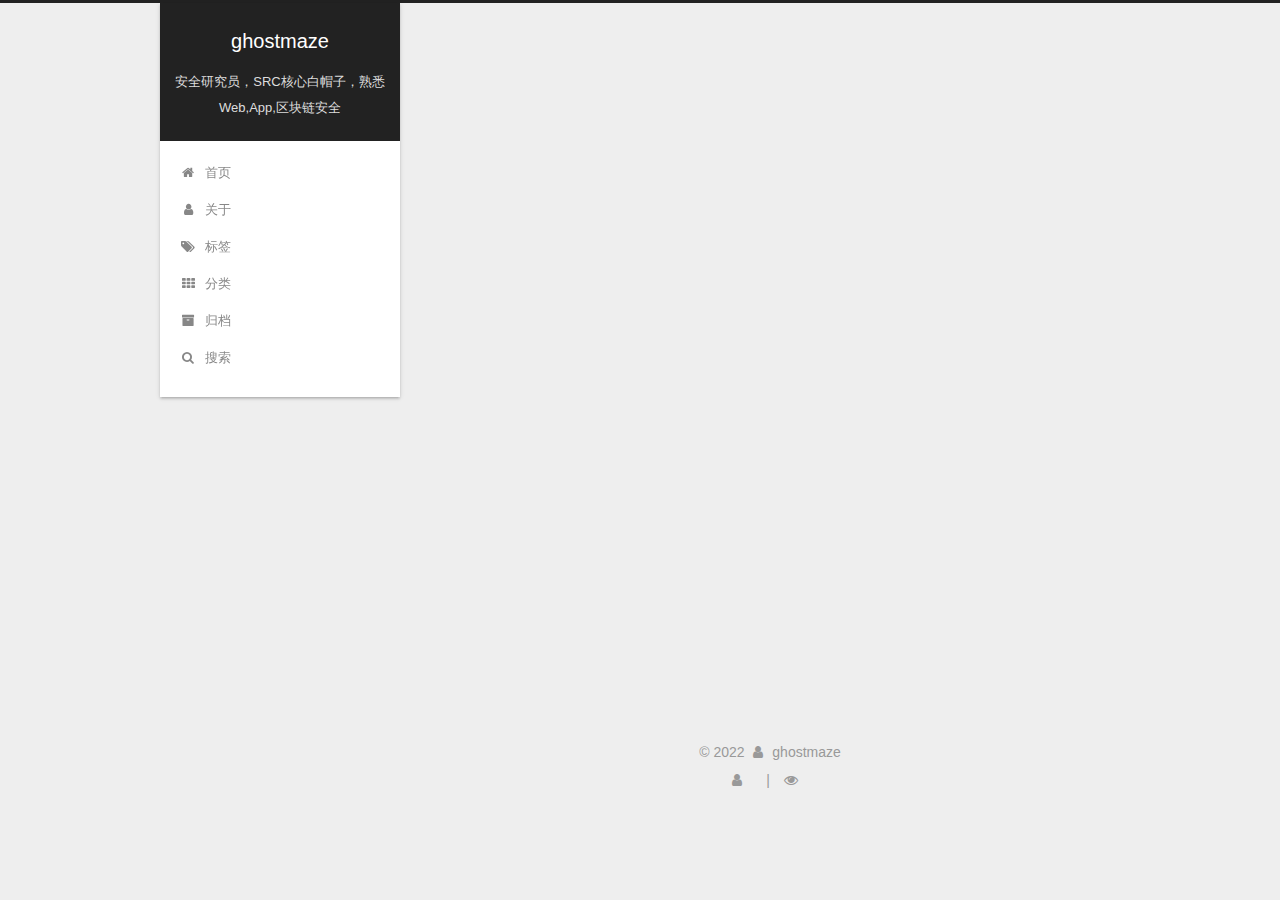
==== commit 519a67a1: "Site updated: 2022-05-06 10:23:35" ====
--- a/index.html
+++ b/index.html
@@ -162,7 +162,7 @@
       </a>
     </div>
       
-        <p class="site-subtitle">安全研究员，SRC核心白帽子，熟悉Web,app,区块链安全</p>
+        <p class="site-subtitle">安全研究员，SRC核心白帽子，熟悉Web,App,区块链安全</p>
       
   </div>
 
@@ -183,7 +183,7 @@
       
         
         <li class="menu-item menu-item-home">
-          <a href="/%20" rel="section">
+          <a href="/" rel="section">
             
               <i class="menu-item-icon fa fa-fw fa-home"></i> <br />
             
@@ -193,7 +193,7 @@
       
         
         <li class="menu-item menu-item-about">
-          <a href="/about/%20" rel="section">
+          <a href="/about/" rel="section">
             
               <i class="menu-item-icon fa fa-fw fa-user"></i> <br />
             
@@ -203,7 +203,7 @@
       
         
         <li class="menu-item menu-item-tags">
-          <a href="/tags/%20" rel="section">
+          <a href="/tags/" rel="section">
             
               <i class="menu-item-icon fa fa-fw fa-tags"></i> <br />
             
@@ -213,7 +213,7 @@
       
         
         <li class="menu-item menu-item-categories">
-          <a href="/categories/%20" rel="section">
+          <a href="/categories/" rel="section">
             
               <i class="menu-item-icon fa fa-fw fa-th"></i> <br />
             
@@ -223,7 +223,7 @@
       
         
         <li class="menu-item menu-item-archives">
-          <a href="/archives/%20" rel="section">
+          <a href="/archives/" rel="section">
             
               <i class="menu-item-icon fa fa-fw fa-archive"></i> <br />
             
@@ -457,7 +457,7 @@
             
               <div class="site-state-item site-state-posts">
               
-                <a href="/archives/%20%7C%7C%20archive">
+                <a href="/archives/%7C%7C%20archive">
               
                   <span class="site-state-item-count">1</span>
                   <span class="site-state-item-name">日志</span>
@@ -539,10 +539,32 @@
   <span class="author" itemprop="copyrightHolder">ghostmaze</span>
 
   
+    <!-- 不蒜子统计 -->
+   <script async src="//busuanzi.ibruce.info/busuanzi/2.3/busuanzi.pure.mini.js"></script>
 </div>
 
 
         
+<div class="busuanzi-count">
+  <script async src="https://dn-lbstatics.qbox.me/busuanzi/2.3/busuanzi.pure.mini.js"></script>
+
+  
+    <span class="site-uv">
+      <i class="fa fa-user"></i>
+      <span class="busuanzi-value" id="busuanzi_value_site_uv"></span>
+      
+    </span>
+  
+
+  
+    <span class="site-pv">
+      <i class="fa fa-eye"></i>
+      <span class="busuanzi-value" id="busuanzi_value_site_pv"></span>
+      
+    </span>
+  
+</div>
+
 
 
 
--- a/css/main.css
+++ b/css/main.css
@@ -1832,7 +1832,7 @@
   width: 4px;
   height: 4px;
   border-radius: 50%;
-  background: #91fe88;
+  background: #e06e16;
 }
 .links-of-blogroll {
   font-size: 13px;
